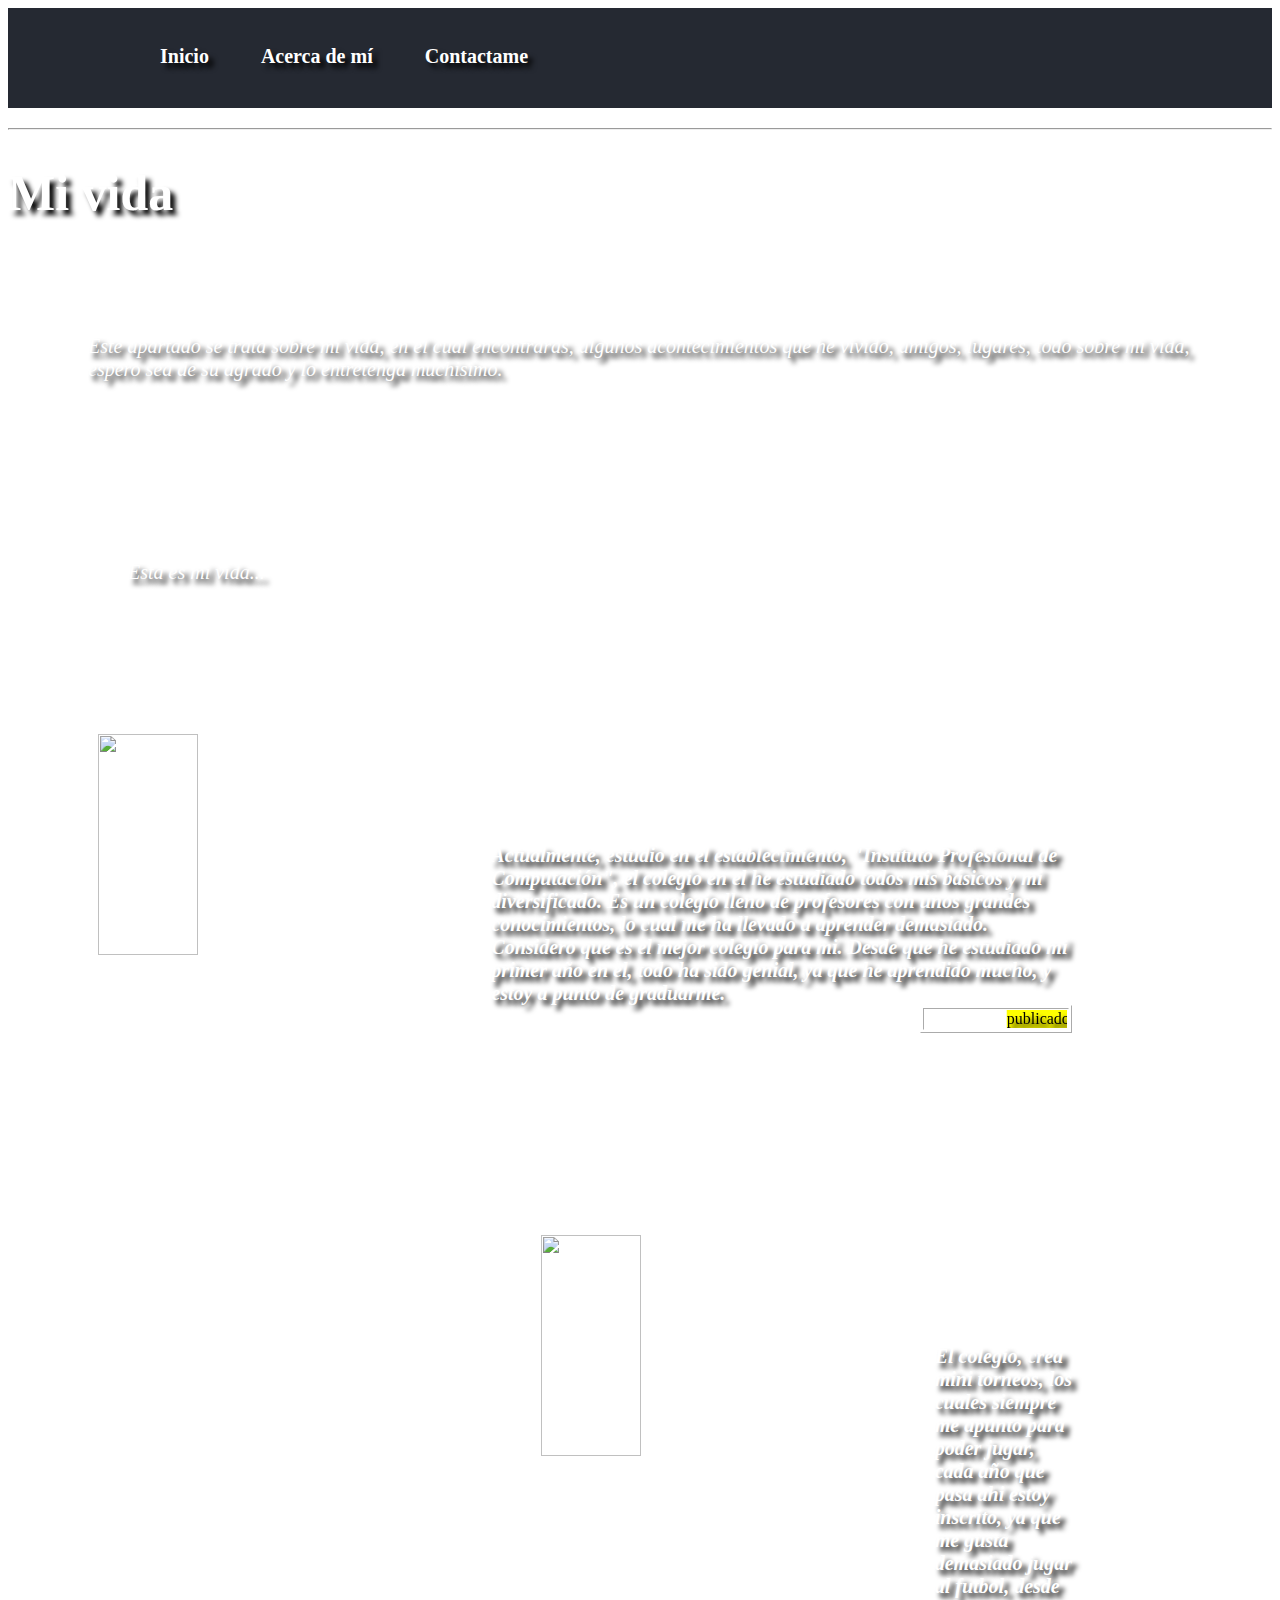
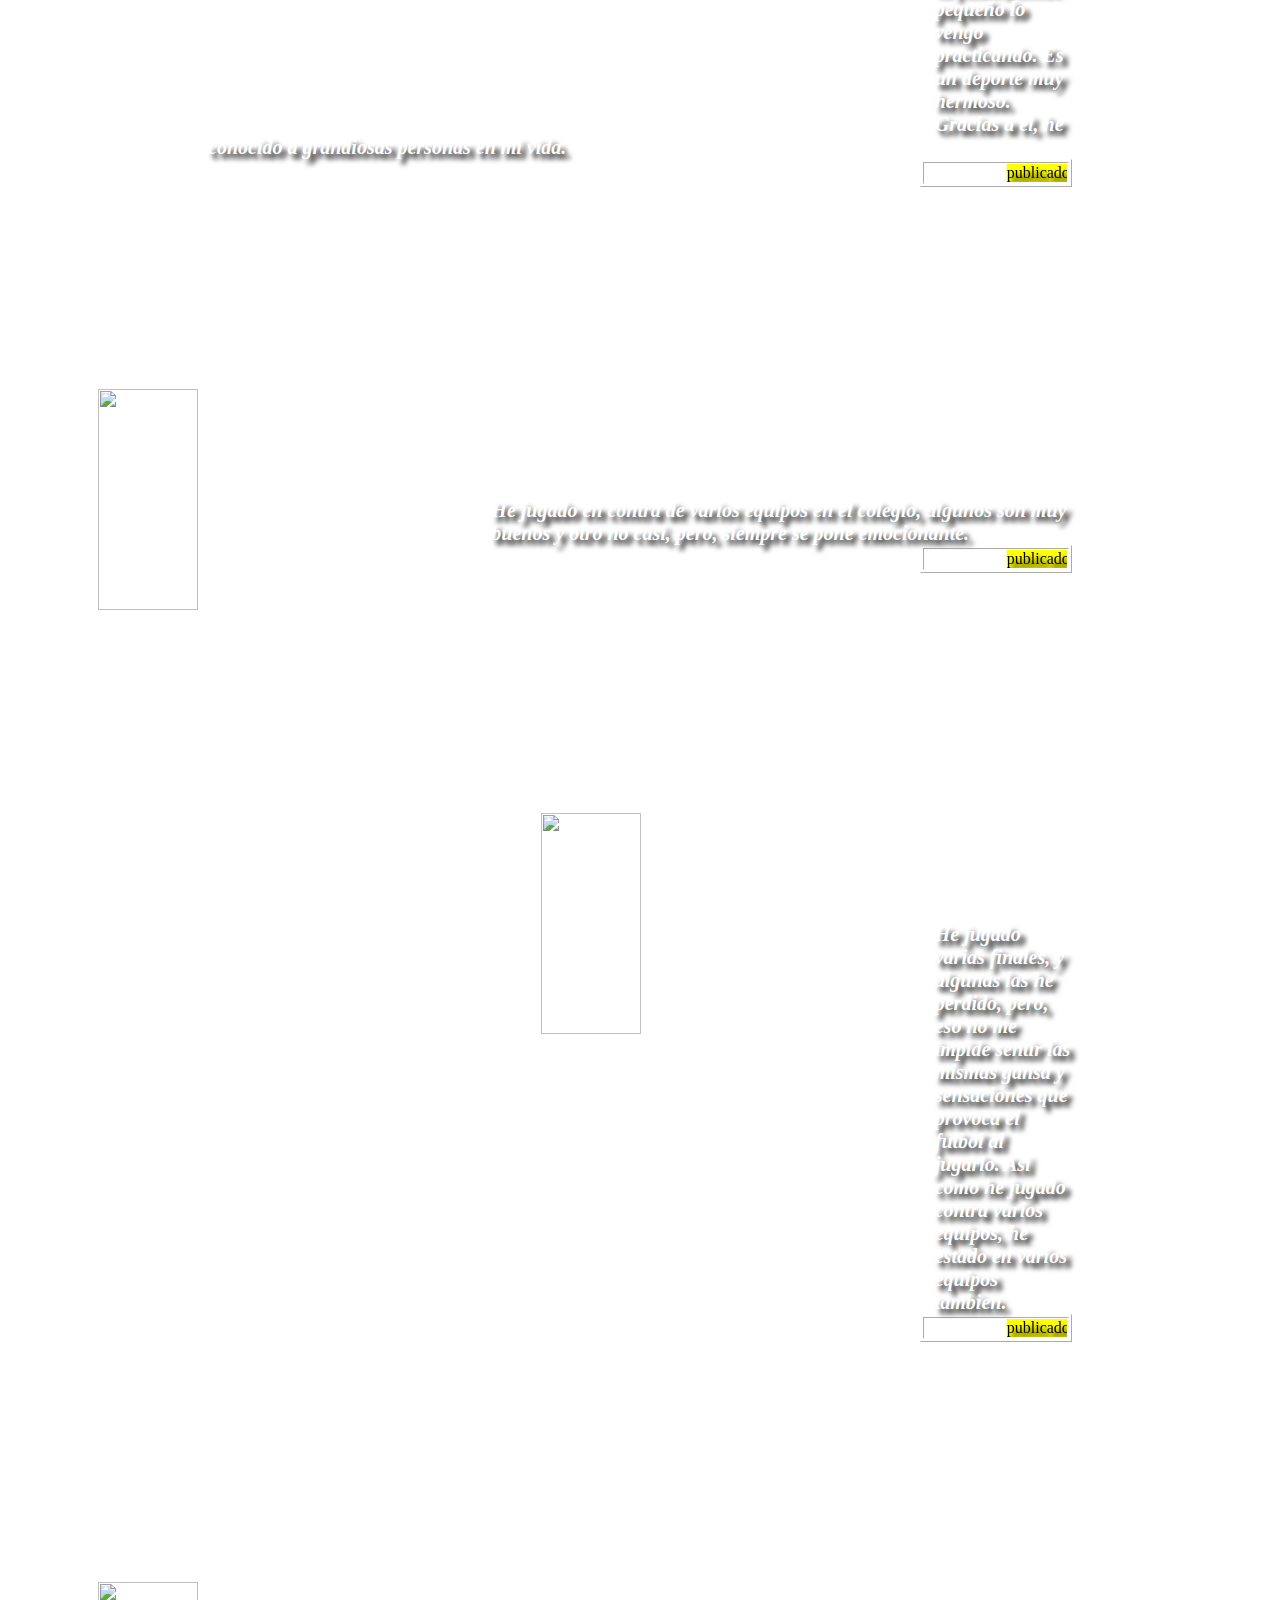
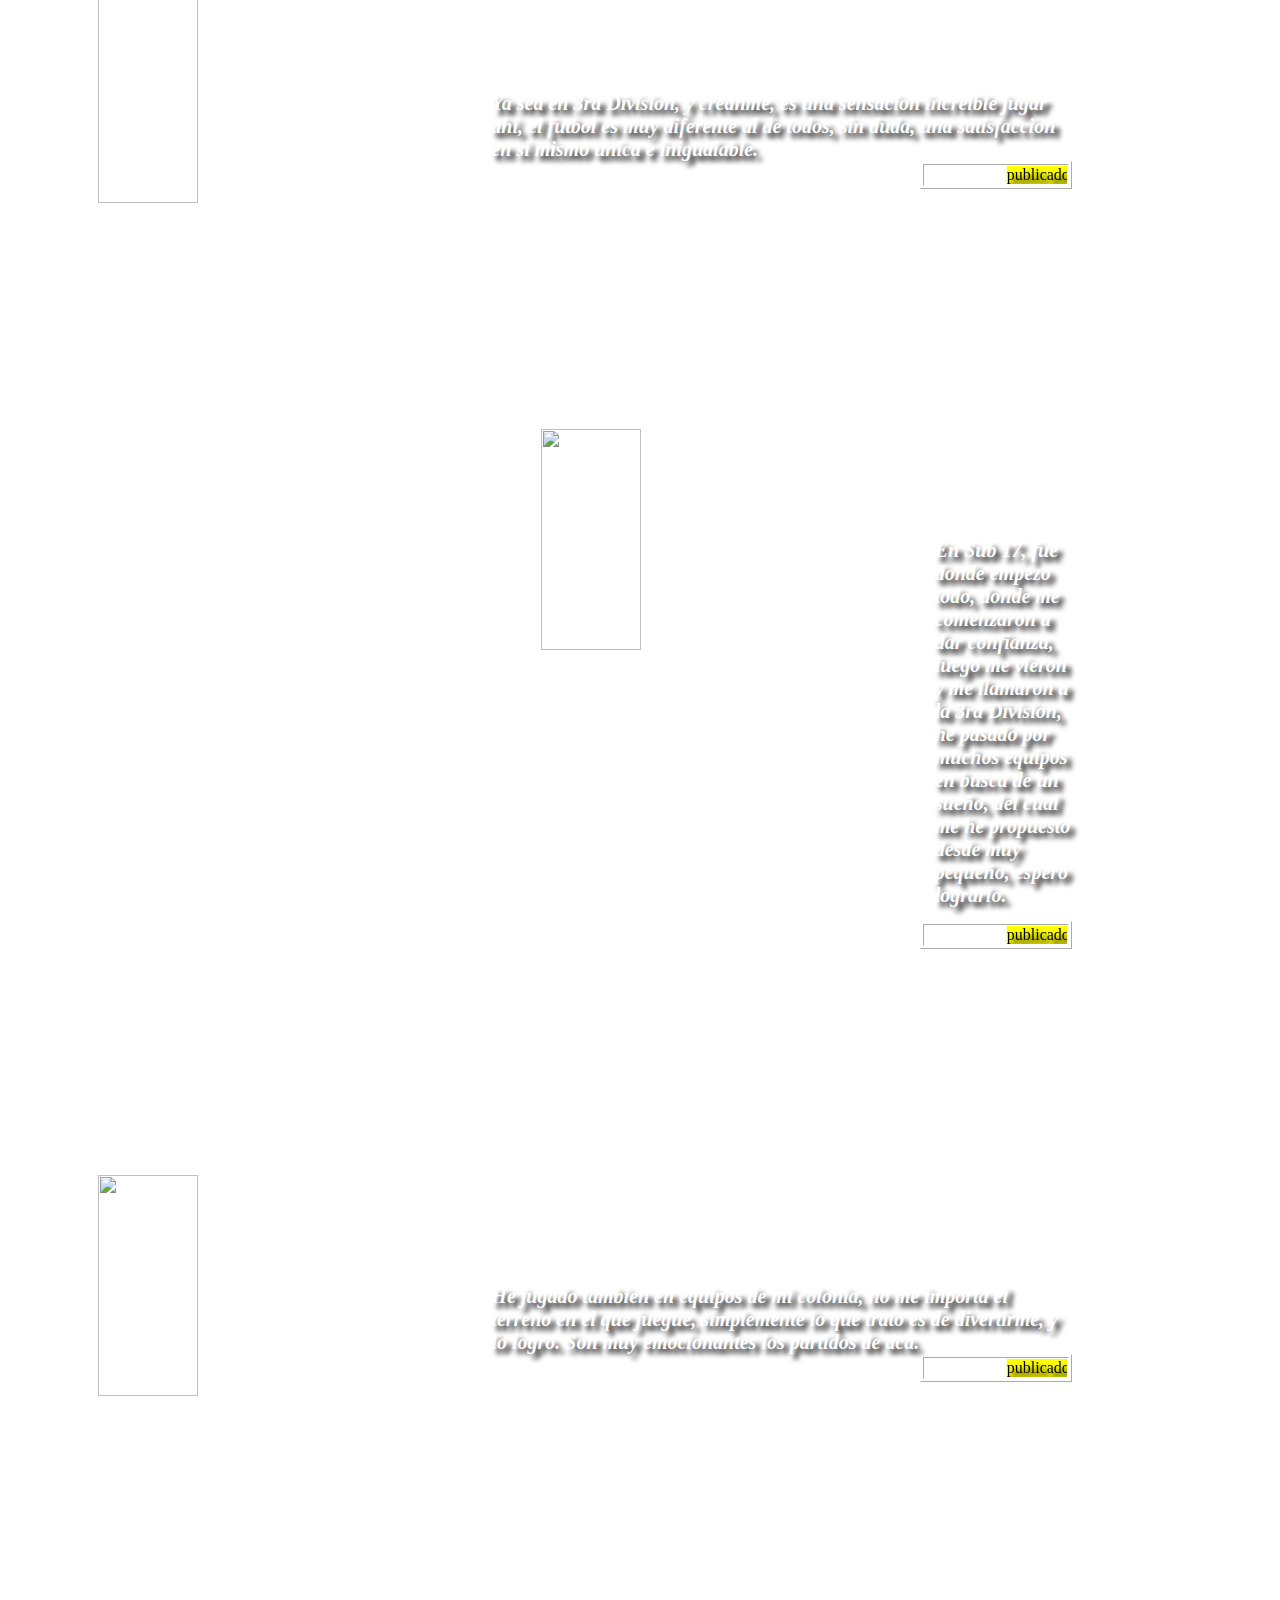
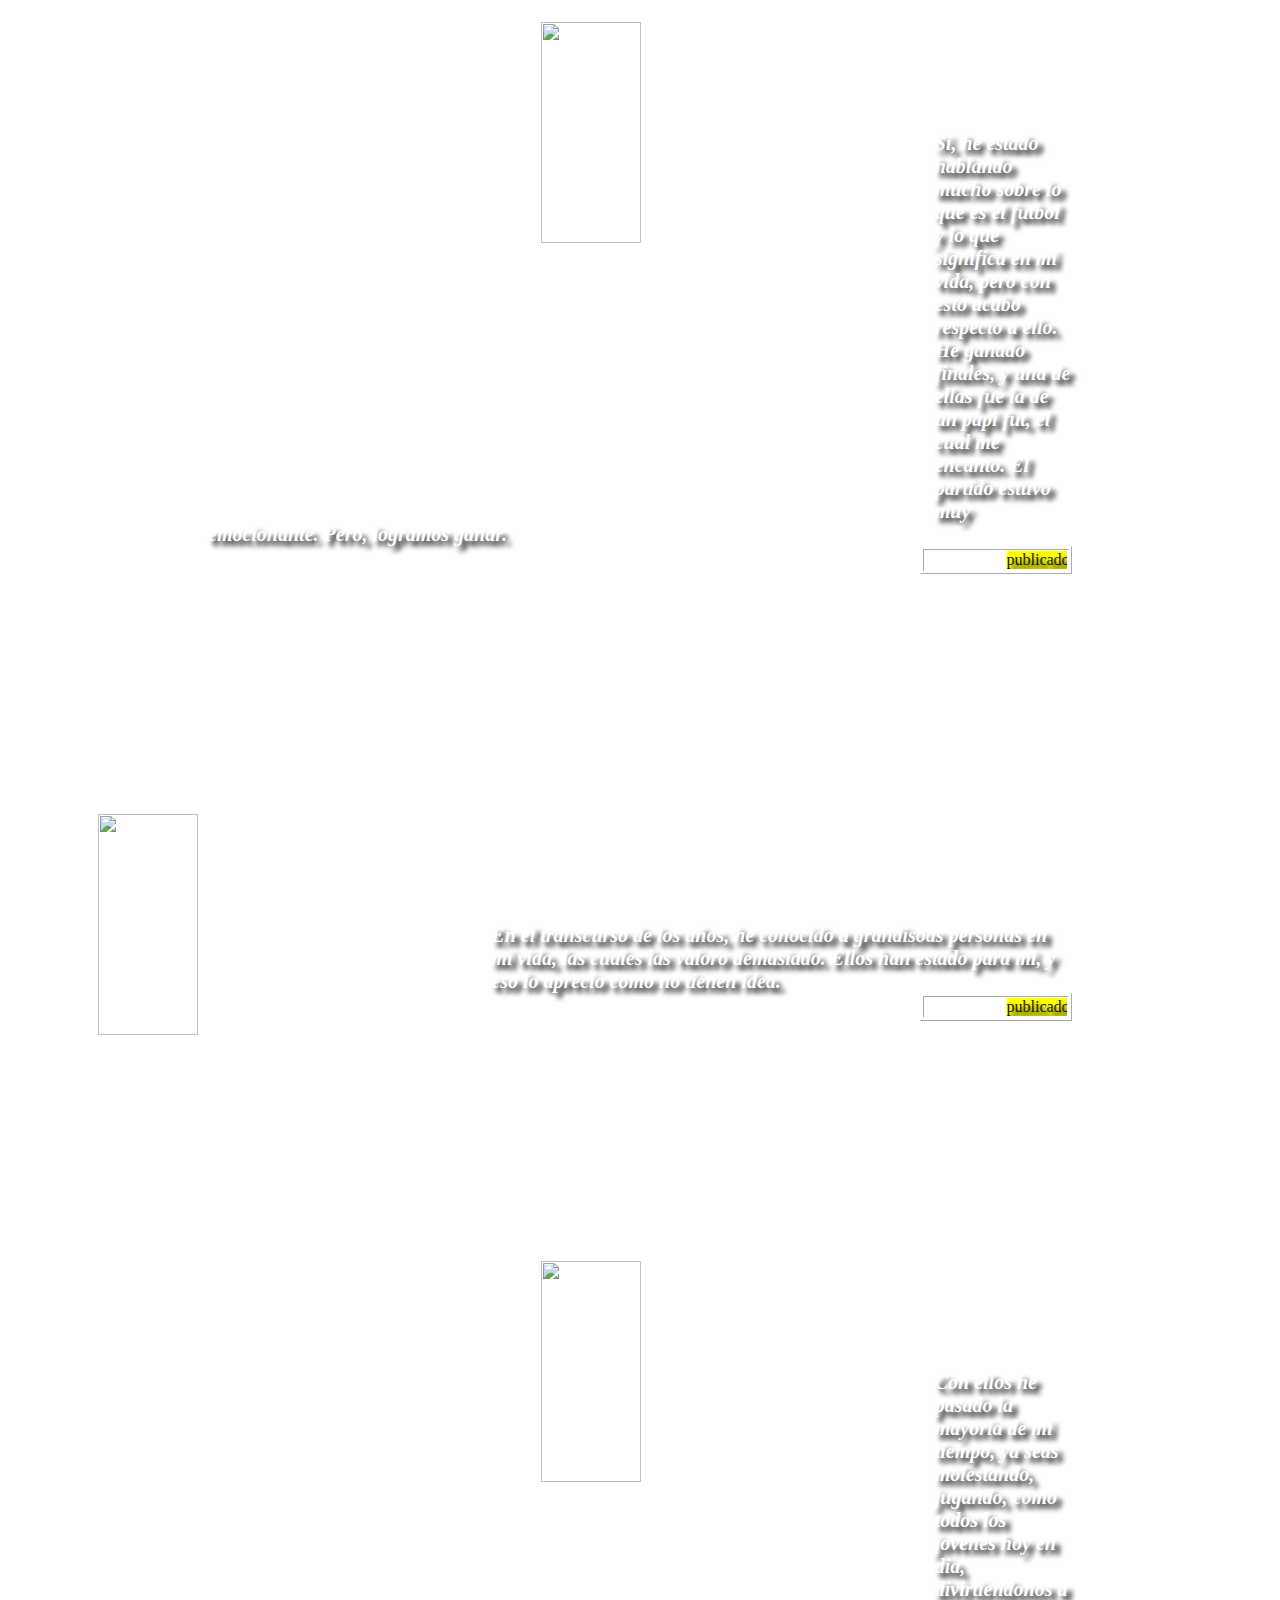
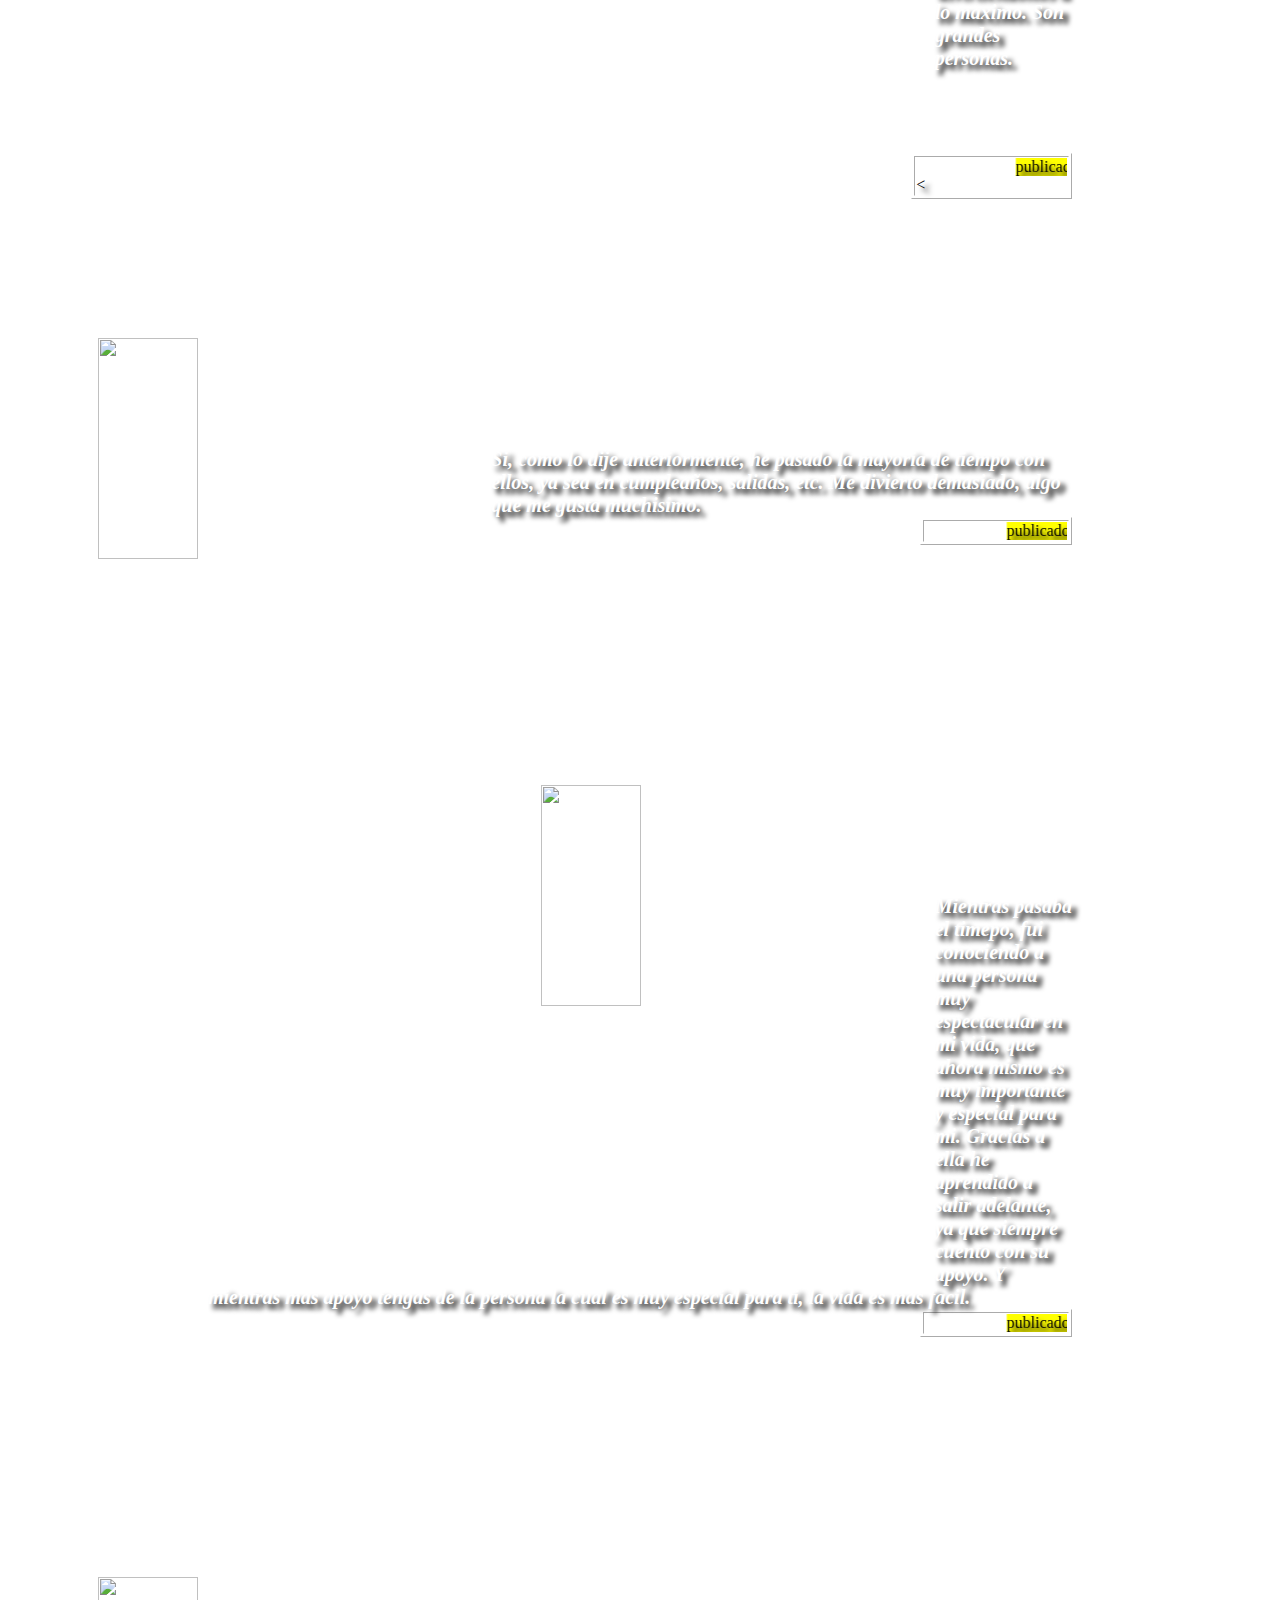
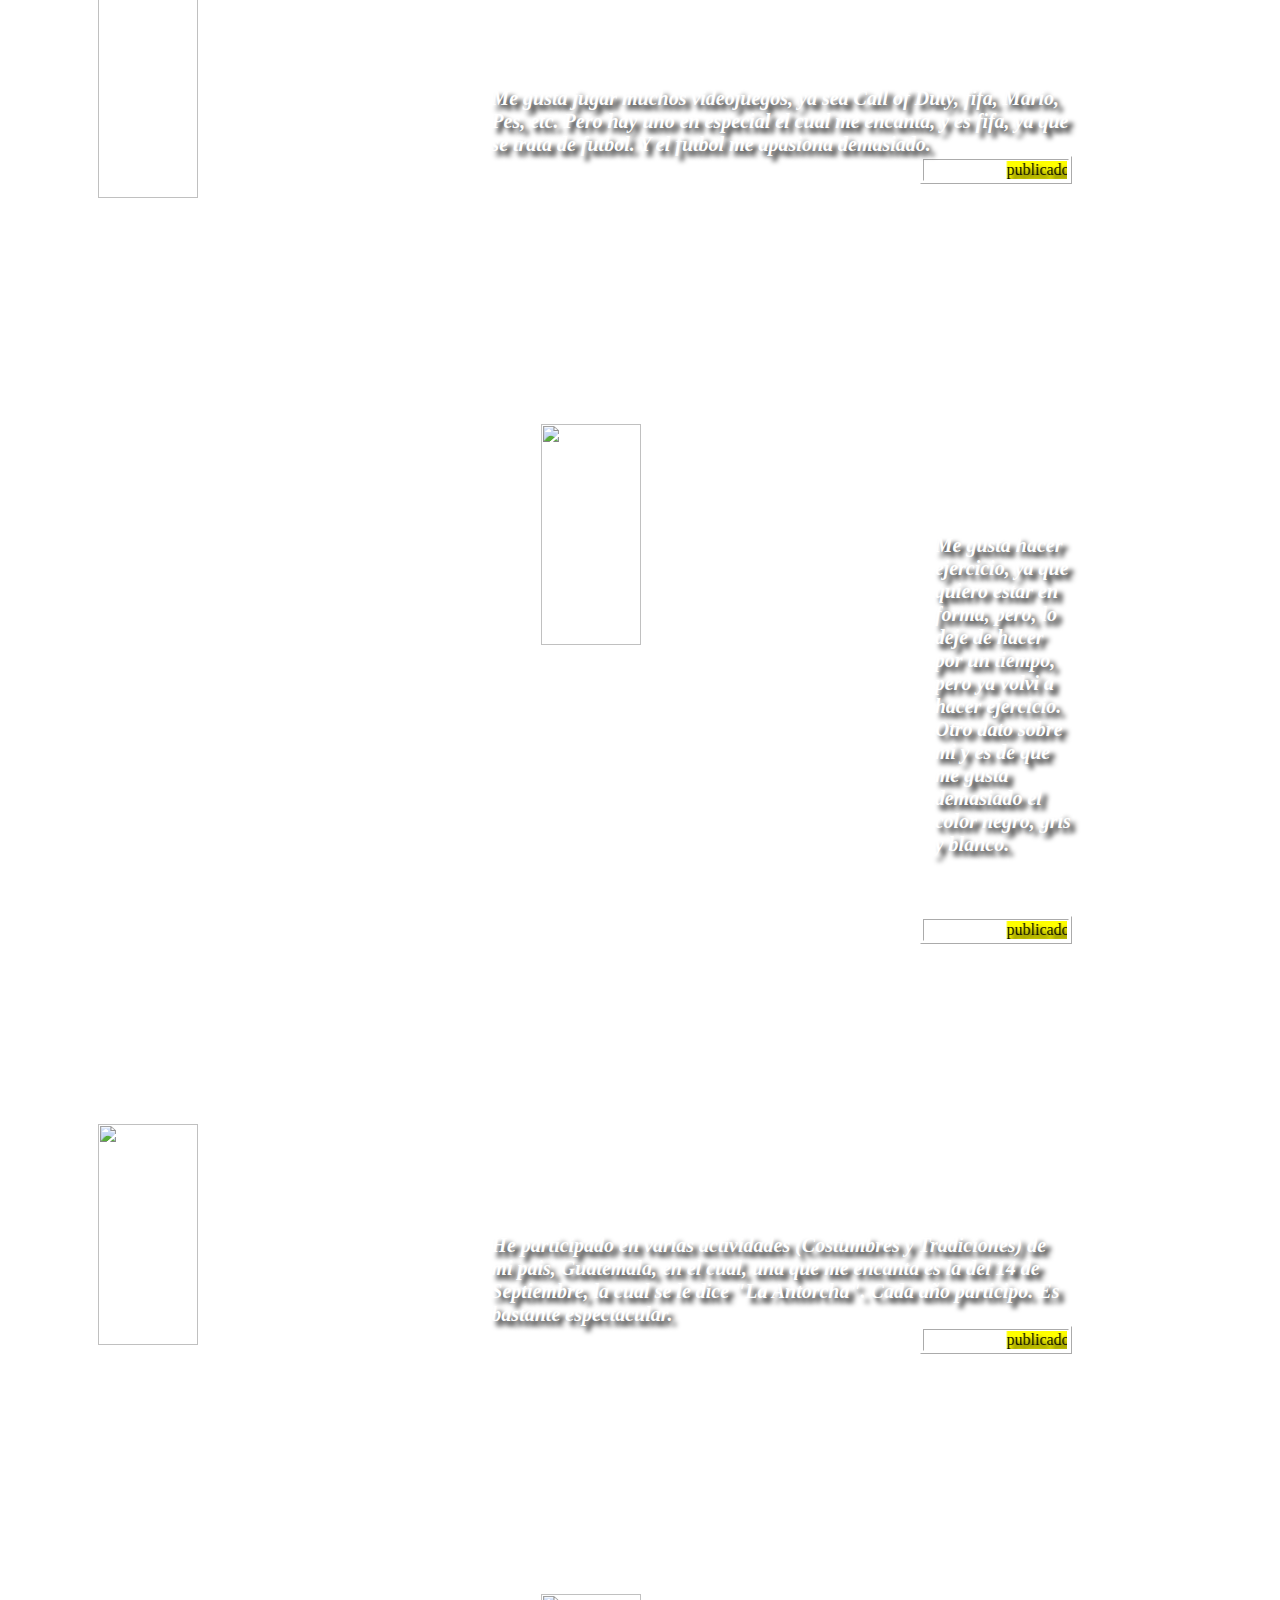
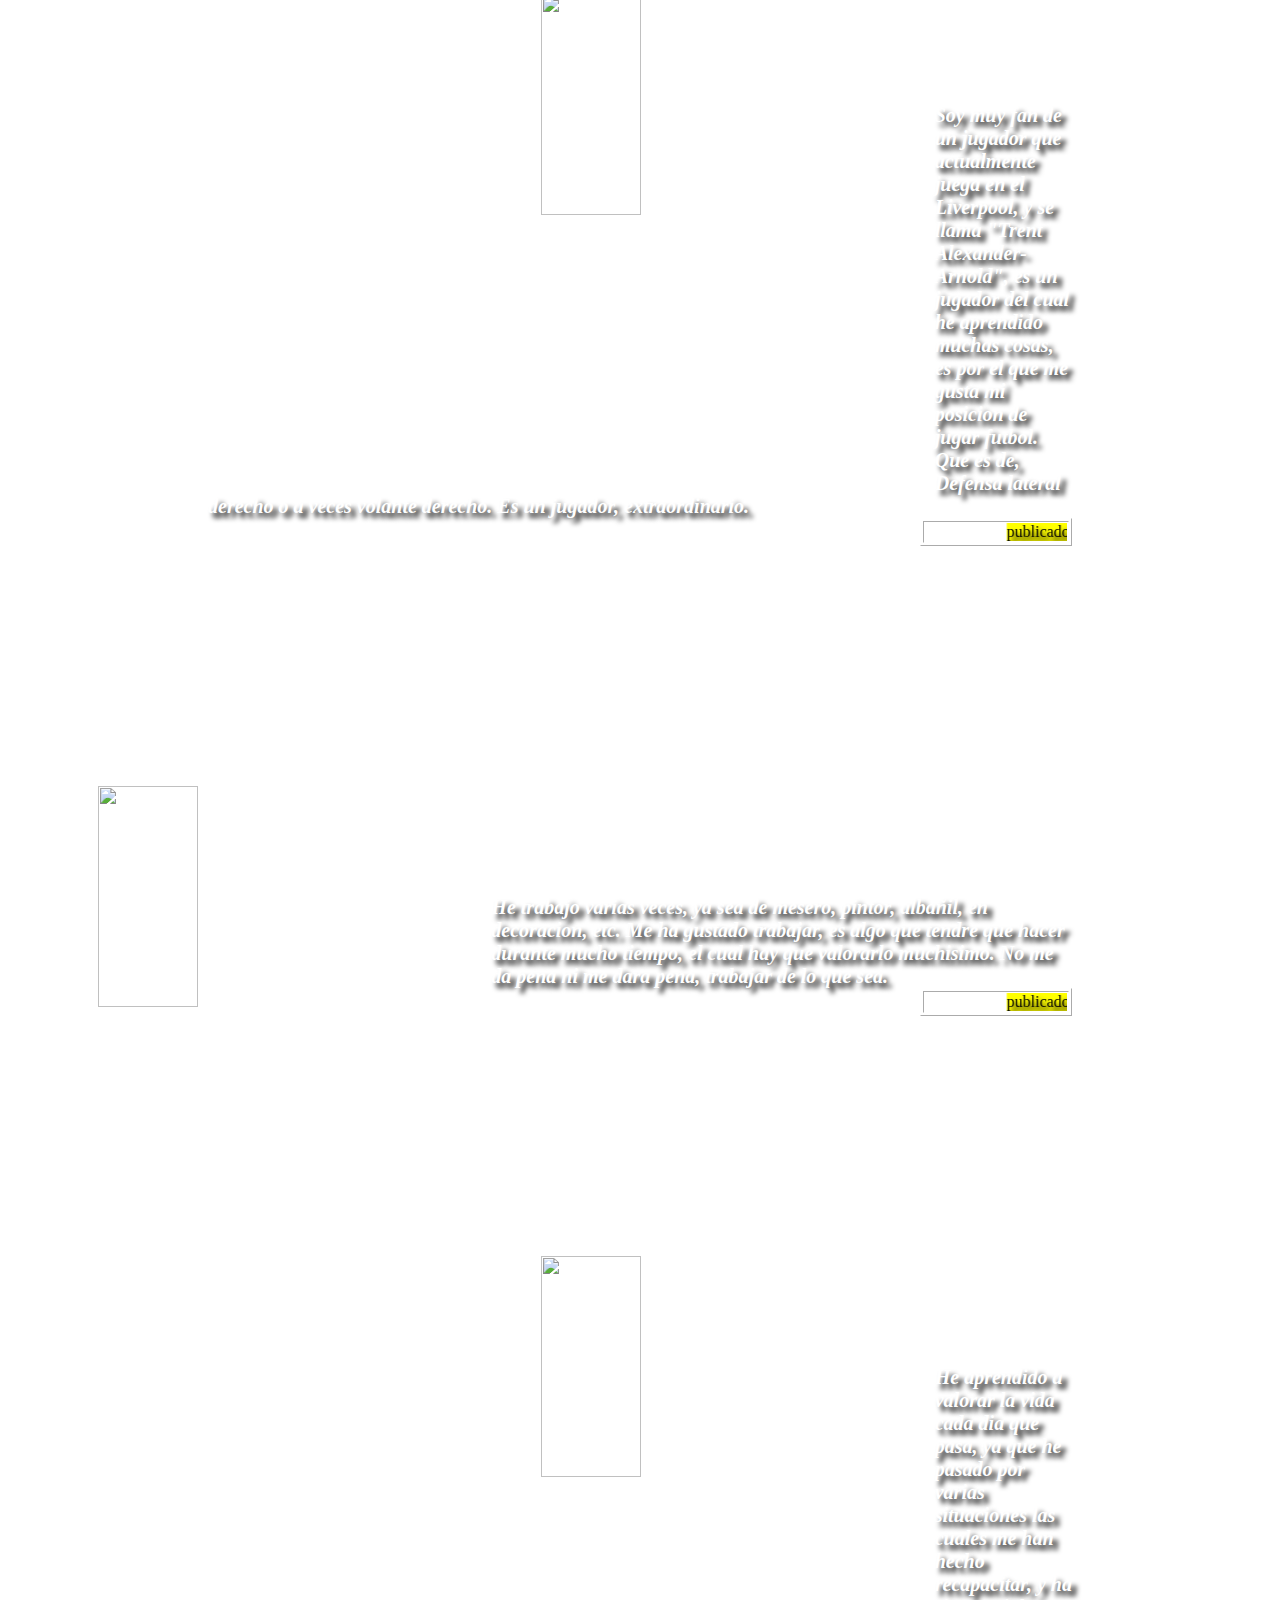
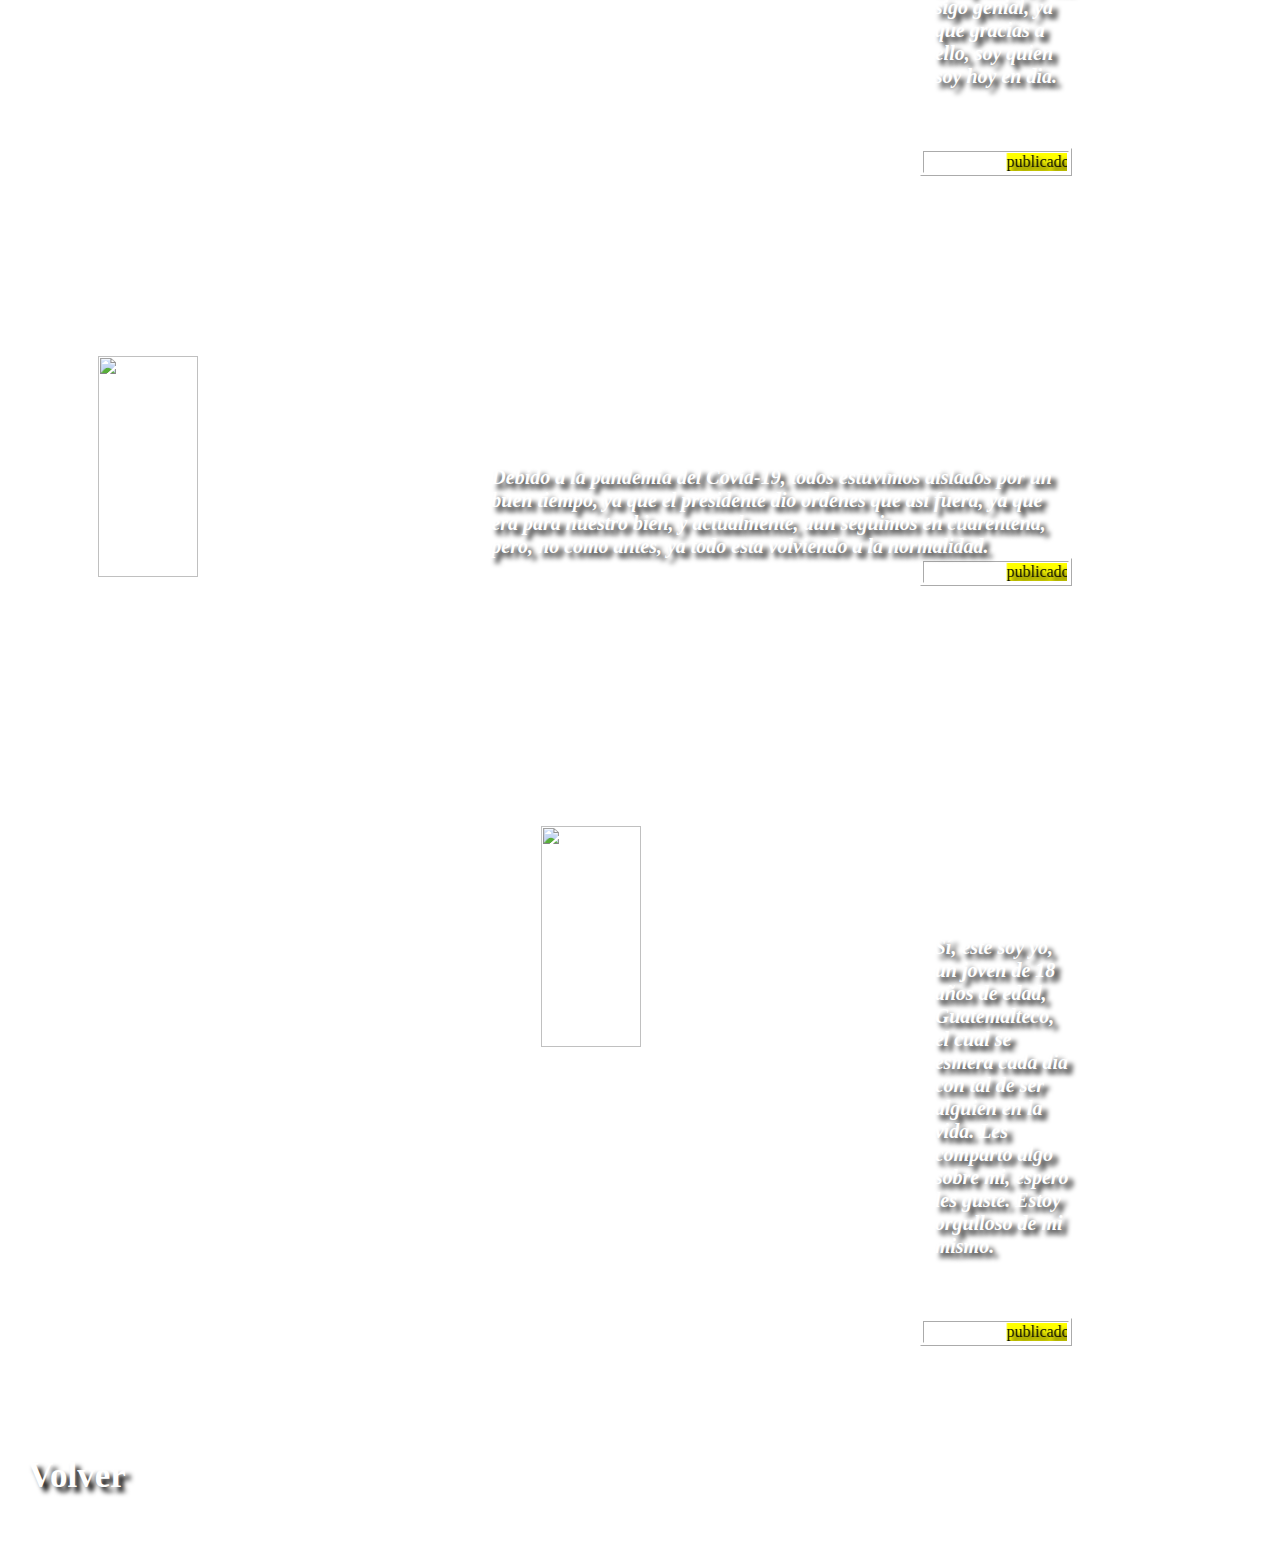
==== aboutme.html @ 27f3014b "Tarea" ====
<html>
	<head>
		<title>Acerca de mi</title>
<link rel="stylesheet"
		  type="text/css"
		  href="bootstrap.css"
	      />
		
	</head>
	<body>
		<header>
		<div class="wrapper">
			<nav>
		<a 
		href="index.html">
			Inicio
		</a>
		 &nbsp;
		<a 
		href="aboutme.html">
			Acerca de mí 
		</a>
		&nbsp;
		<a 
		href="contact.html">
			Contactame
		</a></nav></div></header>

		<hr></hr>
		<div id="vida">

		<h1>Mi vida</h1></div>
		<p>
			Este apartado se trata sobre mi vida, en el cual encontraras, algunos acontecimientos que he vivido, amigos, lugares, todo sobre mi vida, espero sea de su agrado y lo entretenga muchisimo. 
		</p>
		 <figure> 
		 	<p> Esta es mi vida...</p>
		 	<div class="marcoFoto">
		  <img 
		     src="imagenes/colegio.jpg" 
		  /></div>
		 </a>
		<h3><figcaption><font color="white">Actualmente, estudio en el establecimiento, "Instituto Profesional de Computación", el colegio en el he estudiado todos mis básicos y mi diversificado. Es un colegio lleno de profesores con unos grandes conocimientos, lo cual me ha llevado a aprender demasiado. Considero que es el mejor colegio para mi. Desde que he estudiado mi primer año en el, todo ha sido genial, ya que he aprendido mucho, y estoy a punto de graduarme. </font></figcaption><TABLE BORDER=1>
<TR><TD><MARQUEE><mark><time datetime="2020-09-01" pubdate>publicado 01-09-2020</time></mark></MARQUEE></TD></TR></TABLE></h3></figure>
			 <figure> 
			 	<div class="marcoFoto">
			 	<img
		     src="imagenes/equipo.jpg" />
		 </a></div>
		<h3><figcaption><font color="white">El colegio, crea mini torneos, los cuales siempre me apunto para poder jugar, cada año que pasa ahi estoy inscrito, ya que me gusta demasiado jugar al futbol, desde pequeño lo vengo practicando. Es un deporte muy hermoso. Gracias a el, he conocido a grandiosas personas en mi vida. </font></figcaption><TABLE BORDER=1>
<TR><TD><MARQUEE><mark><time datetime="2020-09-01" pubdate>publicado 01-09-2020</time></mark></MARQUEE></TD></TR></TABLE></h3></figure>
		<figure> 
			<div class="marcoFoto">
		  <img 
		     src="imagenes/jugar.jpg" 
		  /></div>
		 </a>
		<h3><figcaption><font color="white">He jugado en contra de varios equipos en el colegio, algunos son muy buenos y otro no casi, pero, siempre se pone emocionante. </font></figcaption><TABLE BORDER=1>
<TR><TD><MARQUEE><mark><time datetime="2020-09-01" pubdate>publicado 01-09-2020</time></mark></MARQUEE></TD></TR></TABLE></h3></figure><br>
		<figure> 
			<div class="marcoFoto">
		  <img 
		     src="imagenes/final.jpg" />
		 </a></div>
		<h3><figcaption><font color="white">He jugado varias finales, y algunas las he perdido, pero, eso no me impide sentir las mismas gansa y sensaciones que provoca el futbol al jugarlo. Asi como he jugado contra varios equipos, he estado en varios equipos tambien.  </font></figcaption><TABLE BORDER=1>
<TR><TD><MARQUEE><mark><time datetime="2020-09-01" pubdate>publicado 01-09-2020</time></mark></MARQUEE></TD></TR></TABLE></h3></figure><br>
		<figure> 
			<div class="marcoFoto">
		  <img 
		     src="imagenes/tercera.jpg" />
		 </a></div>
		<h3><figcaption><font color="white">Ya sea en 3ra Division, y creanme, es una sensacion increible jugar ahi, el futbol es muy diferente al de todos, sin duda, una satisfaccion en si mismo unica e inigualable.  </font></figcaption><TABLE BORDER=1>
<TR><TD><MARQUEE><mark><time datetime="2020-09-01" pubdate>publicado 01-09-2020</time></mark></MARQUEE></TD></TR></TABLE></h3></figure><br>
		<figure> 
			<div class="marcoFoto">
		  <img 
		     src="imagenes/sub17.jpg" />
		 </a></div>
		<h3><figcaption><font color="white">En Sub 17, fue donde empezo todo, donde me comenzaron a dar confianza, luego me vieron y me llamaron a la 3ra Division, he pasado por muchos equipos en busca de un sueño, del cual me he propuesto desde muy pequeño, espero lograrlo.  </font></figcaption><TABLE BORDER=1>
<TR><TD><MARQUEE><mark><time datetime="2020-09-01" pubdate>publicado 01-09-2020</time></mark></MARQUEE></TD></TR></TABLE></h3></figure><br>
		<figure> 
			<div class="marcoFoto">
		  <img 
		     src="imagenes/colonia.jpg" />
		 </a></div>
		<h3><figcaption><font color="white">He jugado tambien en equipos de mi colonia, no me importa el terreno en el que juegue, simplemente lo que trato es de divertirme, y lo logro. Son muy emocionantes los partidos de aca. </font></figcaption><TABLE BORDER=1>
<TR><TD><MARQUEE><mark><time datetime="2020-09-01" pubdate>publicado 01-09-2020</time></mark></MARQUEE></TD></TR></TABLE></h3></figure><br>
		<figure> 
			<div class="marcoFoto">
		  <img 
		     src="imagenes/ganador.jpg" />
		 </a></div>
		<h3><figcaption><font color="white">Si, he estado hablando mucho sobre lo que es el futbol y lo que significa en mi vida, pero con esto acabo respecto a ello. He ganado finales, y una de ellas fue la de un papi fut, el cual me encanto. El partido estuvo muy emocionante. Pero, logramos ganar.  </font></figcaption><TABLE BORDER=1>
<TR><TD><MARQUEE><mark><time datetime="2020-09-01" pubdate>publicado 01-09-2020</time></mark></MARQUEE></TD></TR></TABLE></h3></figure><br>
		<figure> 
			<div class="marcoFoto">
		  <img 
		     src="imagenes/amigos1.jpg" />
		 </a></div>
		<h3><figcaption><font color="white">En el transcurso de los años, he conocido a grandisoas personas en mi vida, las cuales las valoro demasiado. Ellos han estado para mi, y eso lo aprecio como no tienen idea.  </font></figcaption><TABLE BORDER=1>
<TR><TD>
<MARQUEE><mark><time datetime="2020-09-01" pubdate>publicado 01-09-2020</time></mark></MARQUEE></TD></TR></TABLE></h3></figure><br>
		<figure> 
			<div class="marcoFoto">
		  <img 
		     src="imagenes/grupo.jpg" />
		 </a></div>
		<h3><figcaption><font color="white">Con ellos he pasado la mayoria de mi tiempo, ya seas molestando, jugando, como todos los jovenes hoy en dia, divirtiendonos a lo maximo. Son grandes personas.   </font></figcaption><TABLE BORDER=1>
<TR><TD>
<MARQUEE><mark><time datetime="2020-09-01" pubdate>publicado 01-09-2020</time></mark></MARQUEE><</TD></TR></TABLE></h3></figure><br>
		<figure> 
			<div class="marcoFoto">
		  <img 
		     src="imagenes/cumple.jpg" />
		 </a></div>
		<h3><figcaption><font color="white">Si, como lo dije anteriormente, he pasado la mayoria de tiempo con ellos, ya sea en cumpleaños, salidas, etc. Me divierto demasiado, algo que me gusta muchisimo.   </font></figcaption><TABLE BORDER=1>
<TR><TD>
<MARQUEE><mark><time datetime="2020-09-01" pubdate>publicado 01-09-2020</time></mark></MARQUEE></TD></TR></TABLE></h3></figure><br>
		<figure> 
			<div class="marcoFoto">
		  <img 
		     src="imagenes/especial.jpg" />
		 </a></div>
		<h3><figcaption><font color="white">Mientras pasaba el timepo, fui conociendo a una persona muy espectacular en mi vida, que ahora mismo es muy importante y especial para mi. Gracias a ella he aprendido a salir adelante, ya que siempre cuento con su apoyo. Y mientras mas apoyo tengas de la persona la cual es muy especial para ti, la vida es mas facil.   </font></figcaption><TABLE BORDER=1>
<TR><TD>
<MARQUEE><mark><time datetime="2020-09-01" pubdate>publicado 01-09-2020</time></mark></MARQUEE></TD></TR></TABLE></h3></figure><br>
		<figure> 
			<div class="marcoFoto">
		  <img 
		     src="imagenes/fifa.jpg" />
		 </a></div>
		<h3><figcaption><font color="white">Me gusta jugar muchos videojuegos, ya sea Call of Duty, fifa, Mario, Pes, etc. Pero hay uno en especial el cual me encanta, y es fifa, ya que se trata de futbol. Y el futbol me apasiona demasiado.  </font></figcaption><TABLE BORDER=1>
<TR><TD>
<MARQUEE><mark><time datetime="2020-09-01" pubdate>publicado 01-09-2020</time></mark></MARQUEE></TD></TR></TABLE></h3></figure><br>
		<figure> 
			<div class="marcoFoto">
		  <img 
		     src="imagenes/ejercicio.jpg" />
		 </a></div>
		<h3><figcaption><font color="white">Me gusta hacer ejercicio, ya que quiero estar en forma, pero, lo deje de hacer por un tiempo, pero ya volvi a hacer ejercicio. Otro dato sobre mi y es de que me gusta demasiado el color negro, gris y blanco.  </font></figcaption><TABLE BORDER=1>
<TR><TD>
<MARQUEE><mark><time datetime="2020-09-01" pubdate>publicado 01-09-2020</time></mark></MARQUEE></TD></TR></TABLE></h3></figure><br>
	<figure> 
		<div class="marcoFoto">
		  <img 
		     src="imagenes/antorcha.jpg" />
		 </a></div>
		<h3><figcaption><font color="white">He participado en varias actividades (Costumbres y Tradiciones) de mi pais, Guatemala, en el cual, una que me encanta es la del 14 de Septiembre, la cual se le dice "La Antorcha". Cada año participo. Es bastante espectacular.  </font></figcaption><TABLE BORDER=1>
<TR><TD>
<MARQUEE><mark><time datetime="2020-09-01" pubdate>publicado 01-09-2020</time></mark></MARQUEE></TD></TR></TABLE></h3></figure><br>
		<figure> 
			<div class="marcoFoto">
		  <img 
		     src="imagenes/idolo.jpg" />
		 </a></div>
		<h3><figcaption><font color="white">Soy muy fan de un jugador que actualmente juega en el Liverpool, y se llama "Trent Alexander-Arnold", es un jugador del cual he aprendido muchas cosas, es por el que me gusta mi posicion de jugar futbol. Que es de, Defensa lateral derecho o a veces volante derecho. Es un jugador, extraordinario.  </font></figcaption><TABLE BORDER=1>
<TR><TD>
<MARQUEE><mark><time datetime="2020-09-01" pubdate>publicado 01-09-2020</time></mark></MARQUEE></TD></TR></TABLE></h3></figure><br>
		<figure> 
			<div class="marcoFoto">
		  <img 
		     src="imagenes/trabajo.jpeg" />
		 </a></div>
		<h3><figcaption><font color="white">He trabajo varias veces, ya sea de mesero, pintor, albañil, en decoracion, etc. Me ha gustado trabajar, es algo que tendre que hacer durante mucho tiempo, el cual hay que valorarlo muchisimo. No me da pena ni me dara pena, trabajar de lo que sea.  </font></figcaption><TABLE BORDER=1>
<TR><TD>
<MARQUEE><mark><time datetime="2020-09-01" pubdate>publicado 01-09-2020</time></mark></MARQUEE></TD></TR></TABLE></h3></figure><br>
		<figure> 
			<div class="marcoFoto">
		  <img 
		     src="imagenes/siuu.jpg" />
		 </a></div>
		<h3><figcaption><font color="white">He aprendido a valorar la vida cada dia que pasa, ya que he pasado por varias situaciones las cuales me han hecho recapacitar, y ha sigo genial, ya que gracias a ello, soy quien soy hoy en dia.  </font></figcaption><TABLE BORDER=1>
<TR><TD>
<MARQUEE><mark><time datetime="2020-09-01" pubdate>publicado 01-09-2020</time></mark></MARQUEE></TD></TR></TABLE></h3></figure><br>
		<figure> 
			<div class="marcoFoto">
		  <img 
		     src="imagenes/Pandemia.jpg" />
		 </a></div>
		<h3><figcaption><font color="white">Debido a la pandemia del Covid-19, todos estuvimos aislados por un buen tiempo, ya que el presidente dio ordenes que asi fuera, ya que era para nuestro bien, y actualmente, aun seguimos en cuarentena, pero, no como antes, ya todo esta volviendo a la normalidad.  </font></figcaption><TABLE BORDER=1>
<TR><TD>
<MARQUEE><mark><time datetime="2020-09-01" pubdate>publicado 01-09-2020</time></mark></MARQUEE></TD></TR></TABLE></h3></figure><br>
		<figure> 
			<div class="marcoFoto">
		  <img 
		     src="imagenes/yo.jpg" />
		 </a></div>
		<h3><figcaption><font color="white">Sí, este soy yo, un joven de 18 años de edad, Guatemalteco, el cual se esmera cada dia con tal de ser alguien en la vida. Les comparto algo sobre mi, espero les guste. Estoy orgulloso de mi mismo.  </font></figcaption><TABLE BORDER=1>
<TR><TD>
<MARQUEE><mark><time datetime="2020-09-01" pubdate>publicado 01-09-2020</time></mark></MARQUEE></TD></TR></TABLE></h3></figure><br>
			<a 
		href="#vida" align="right">
			Volver 
	</div></a>
	<br><br><br>
	<footer align="right"><small ><font size="4" color="white" > Cesar Chinchilla Derechos Reservados &copy; 2020-2021</font> </small> 
		</footer>
	</body>
</html>
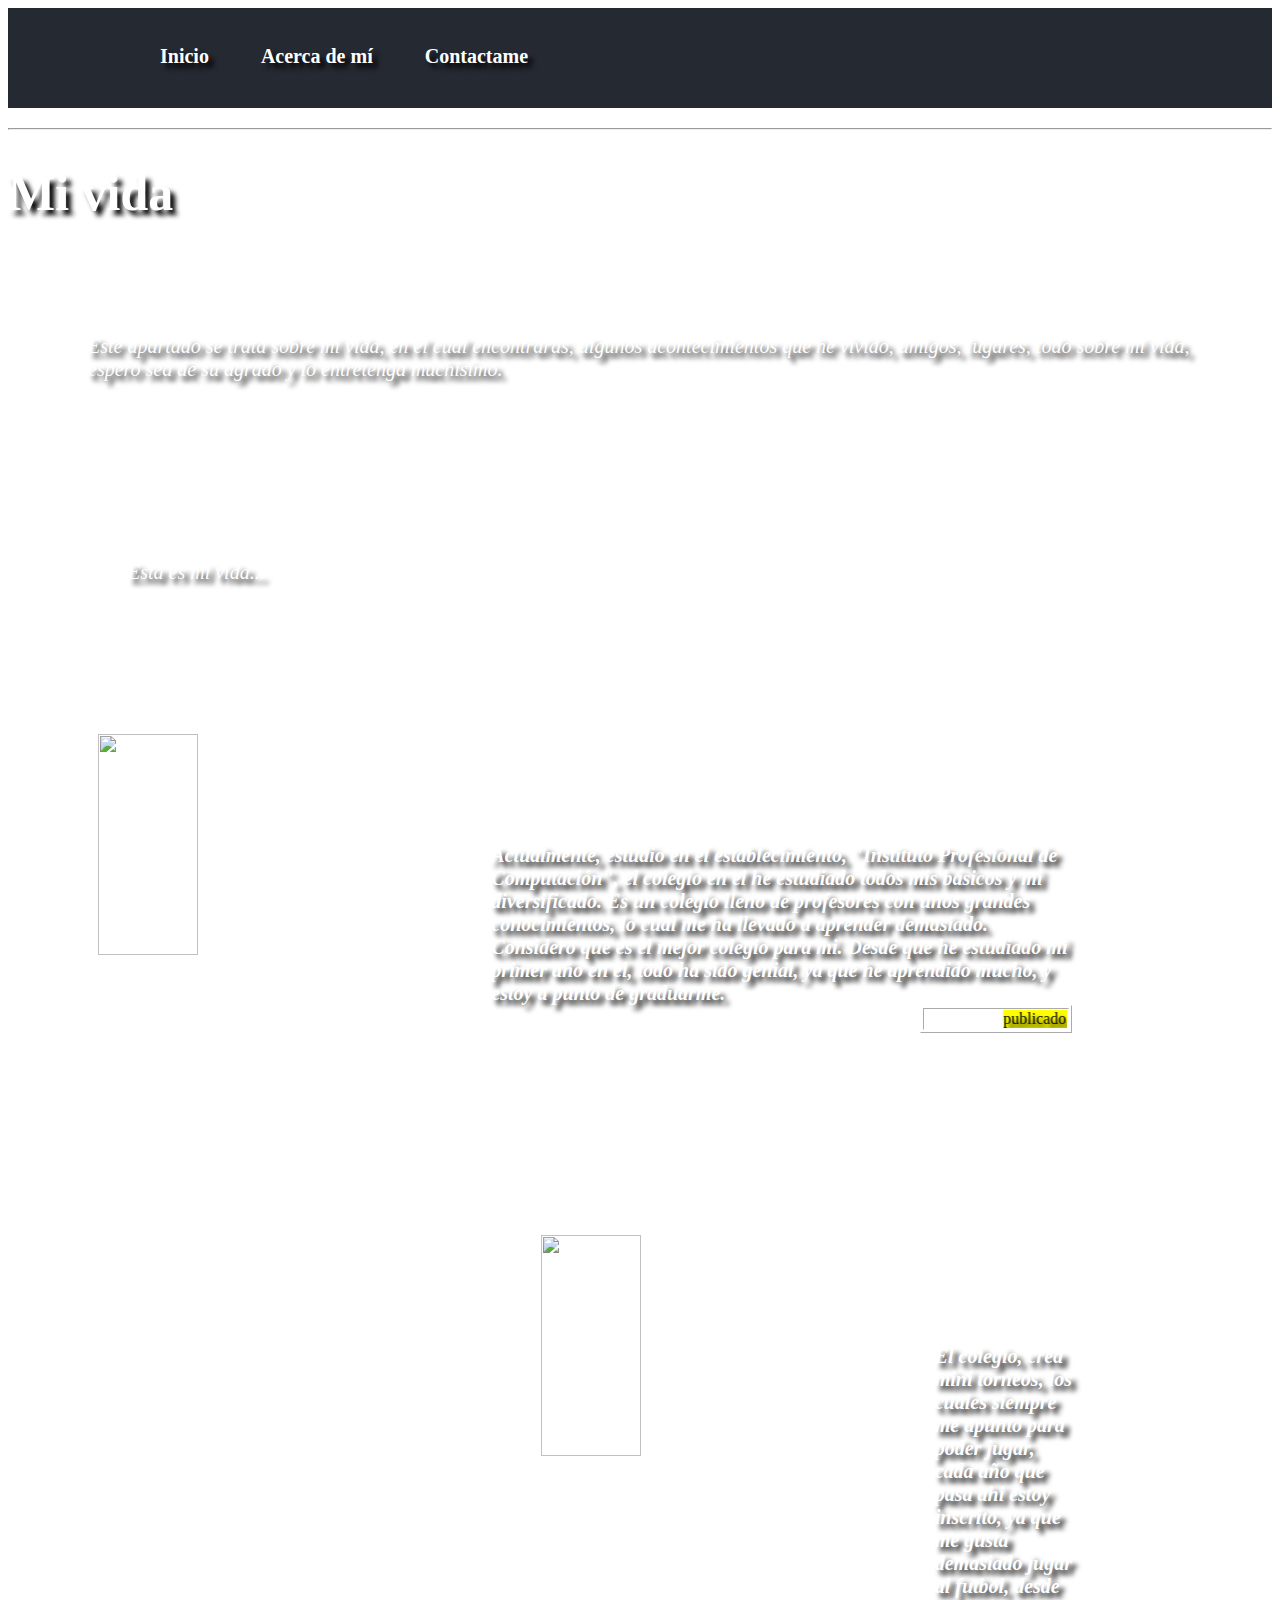
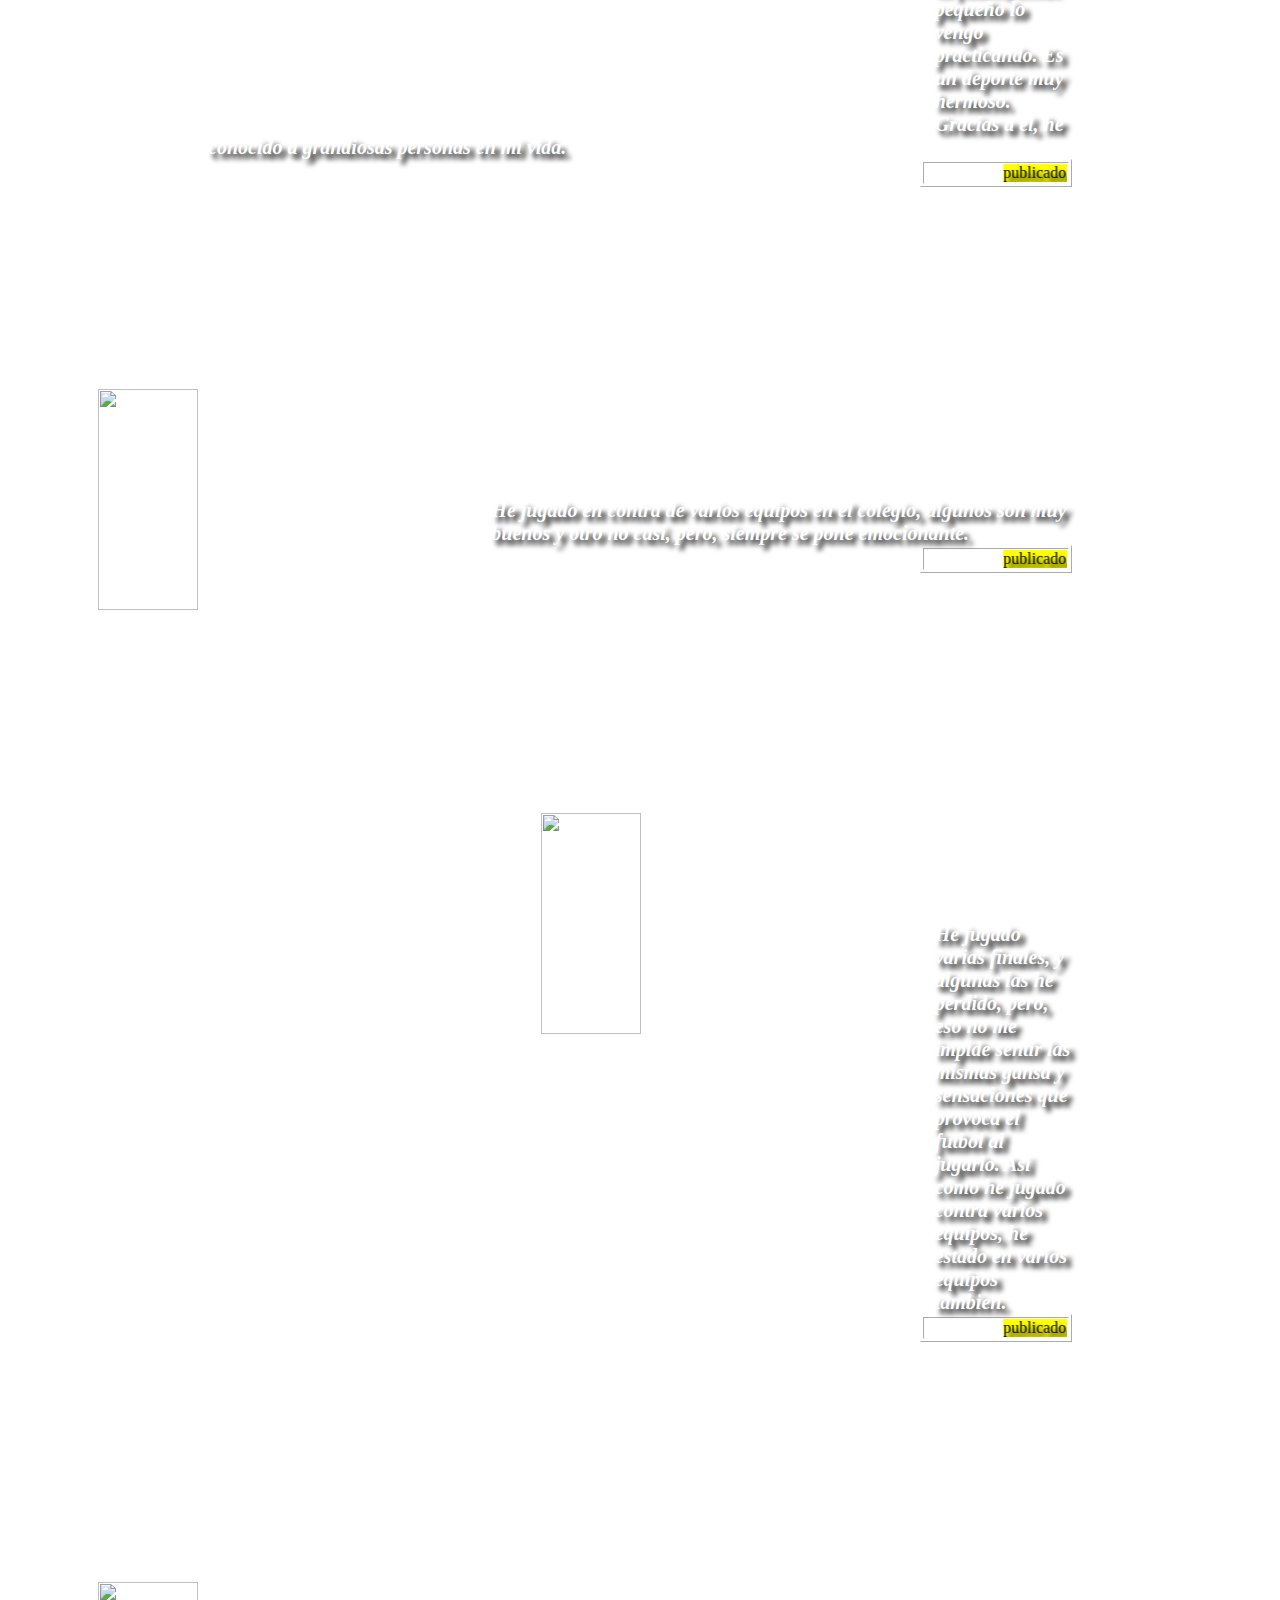
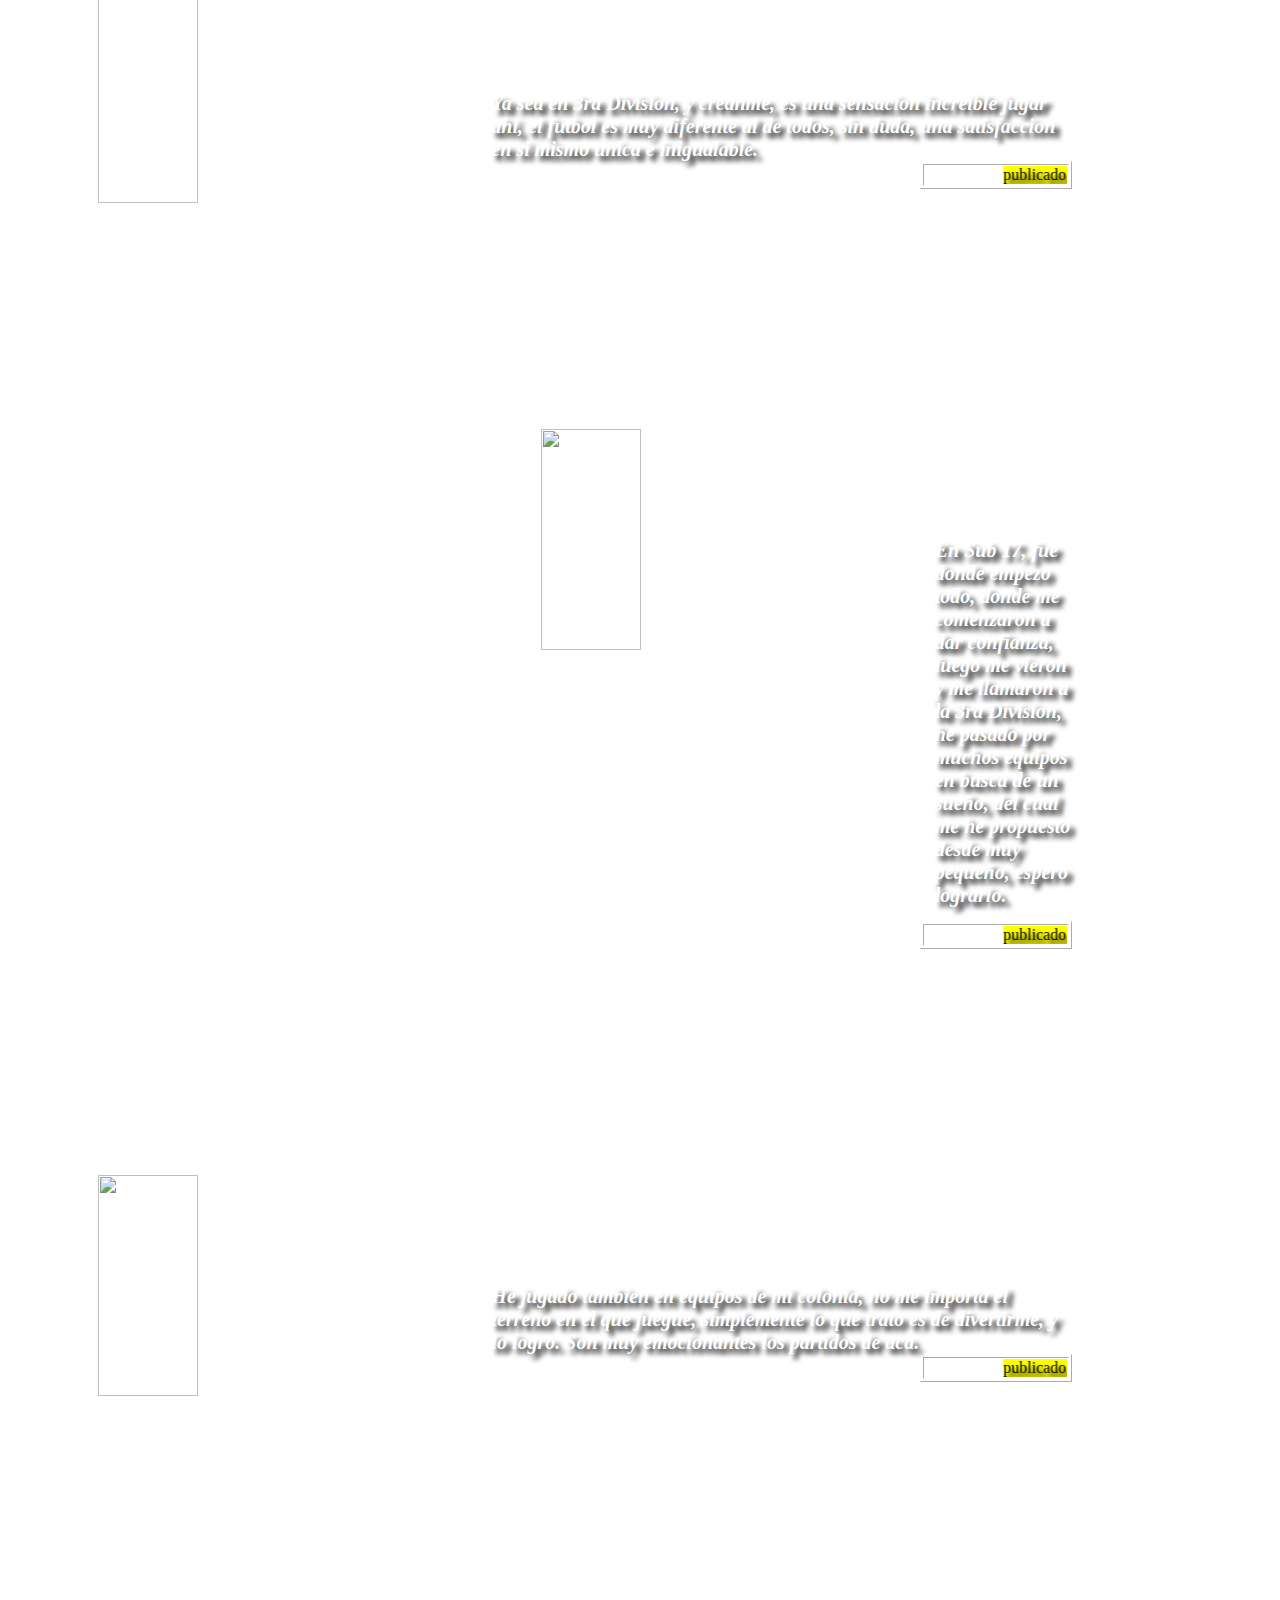
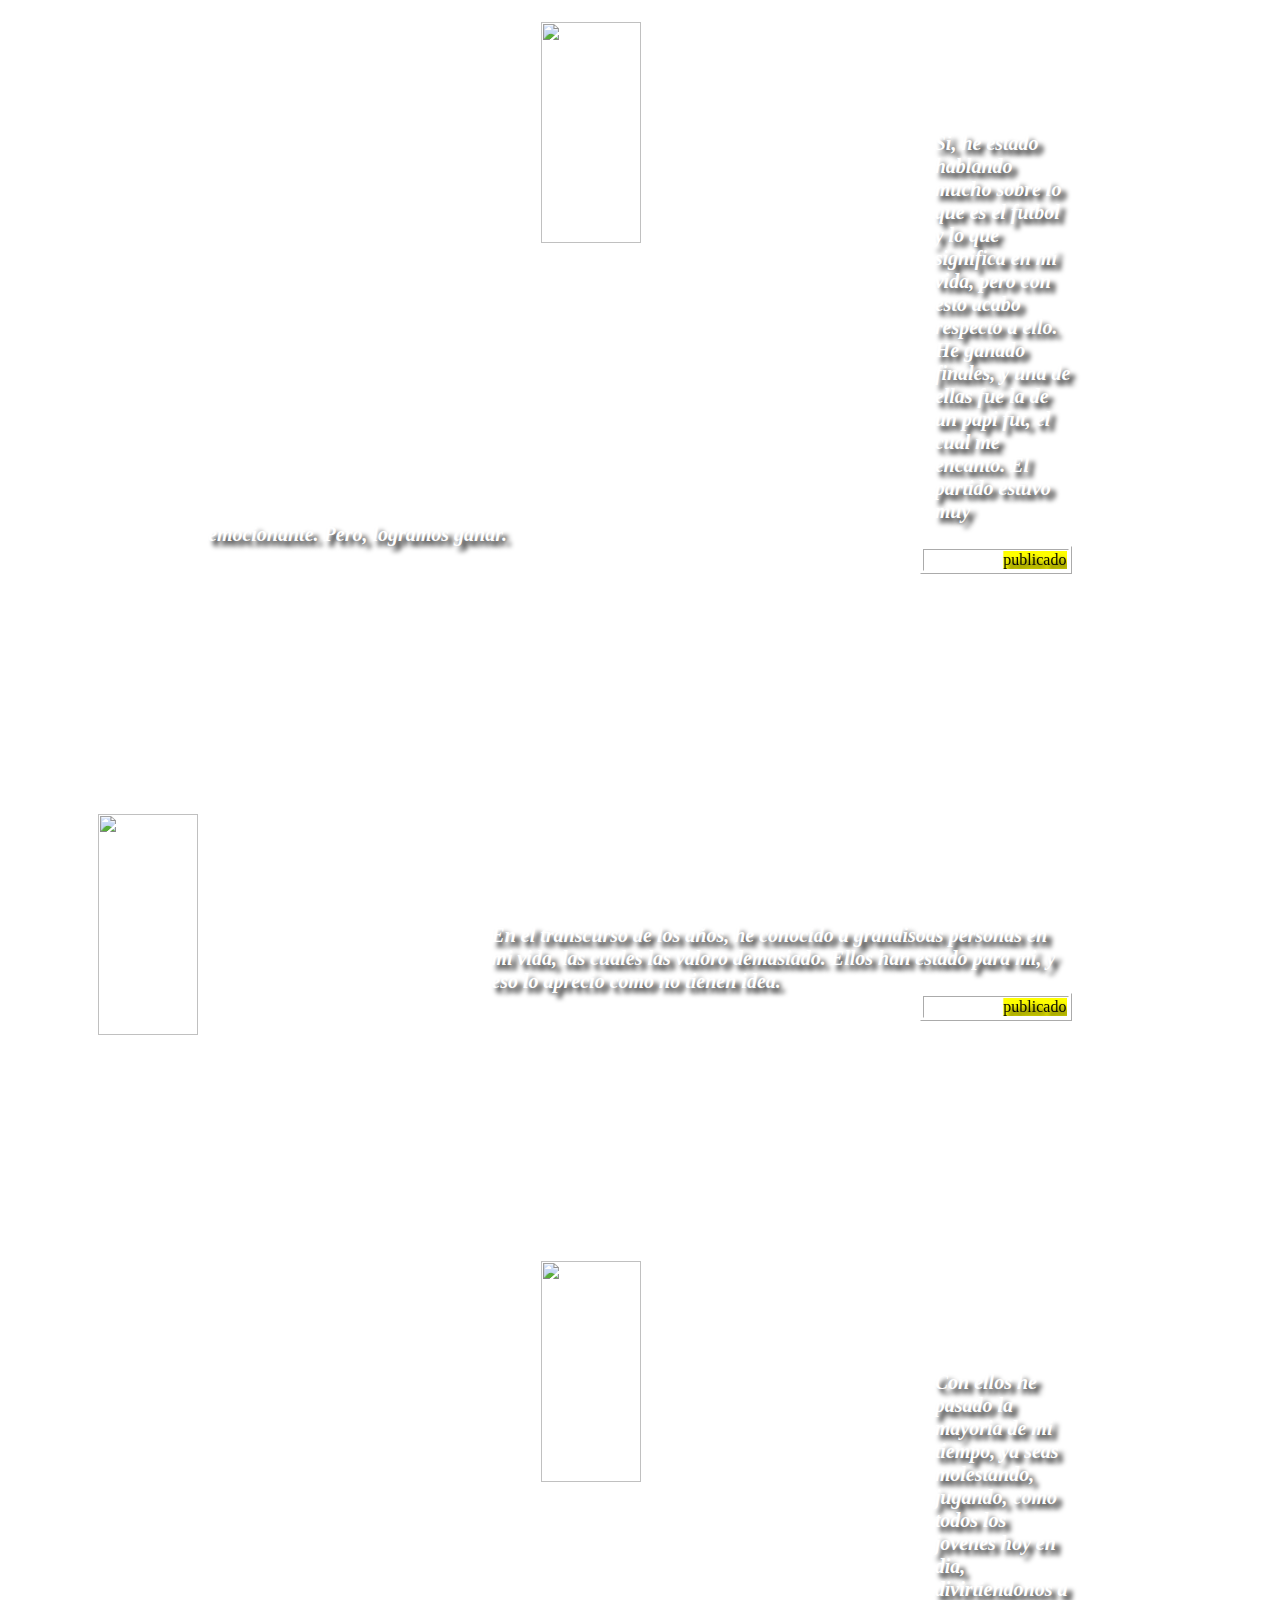
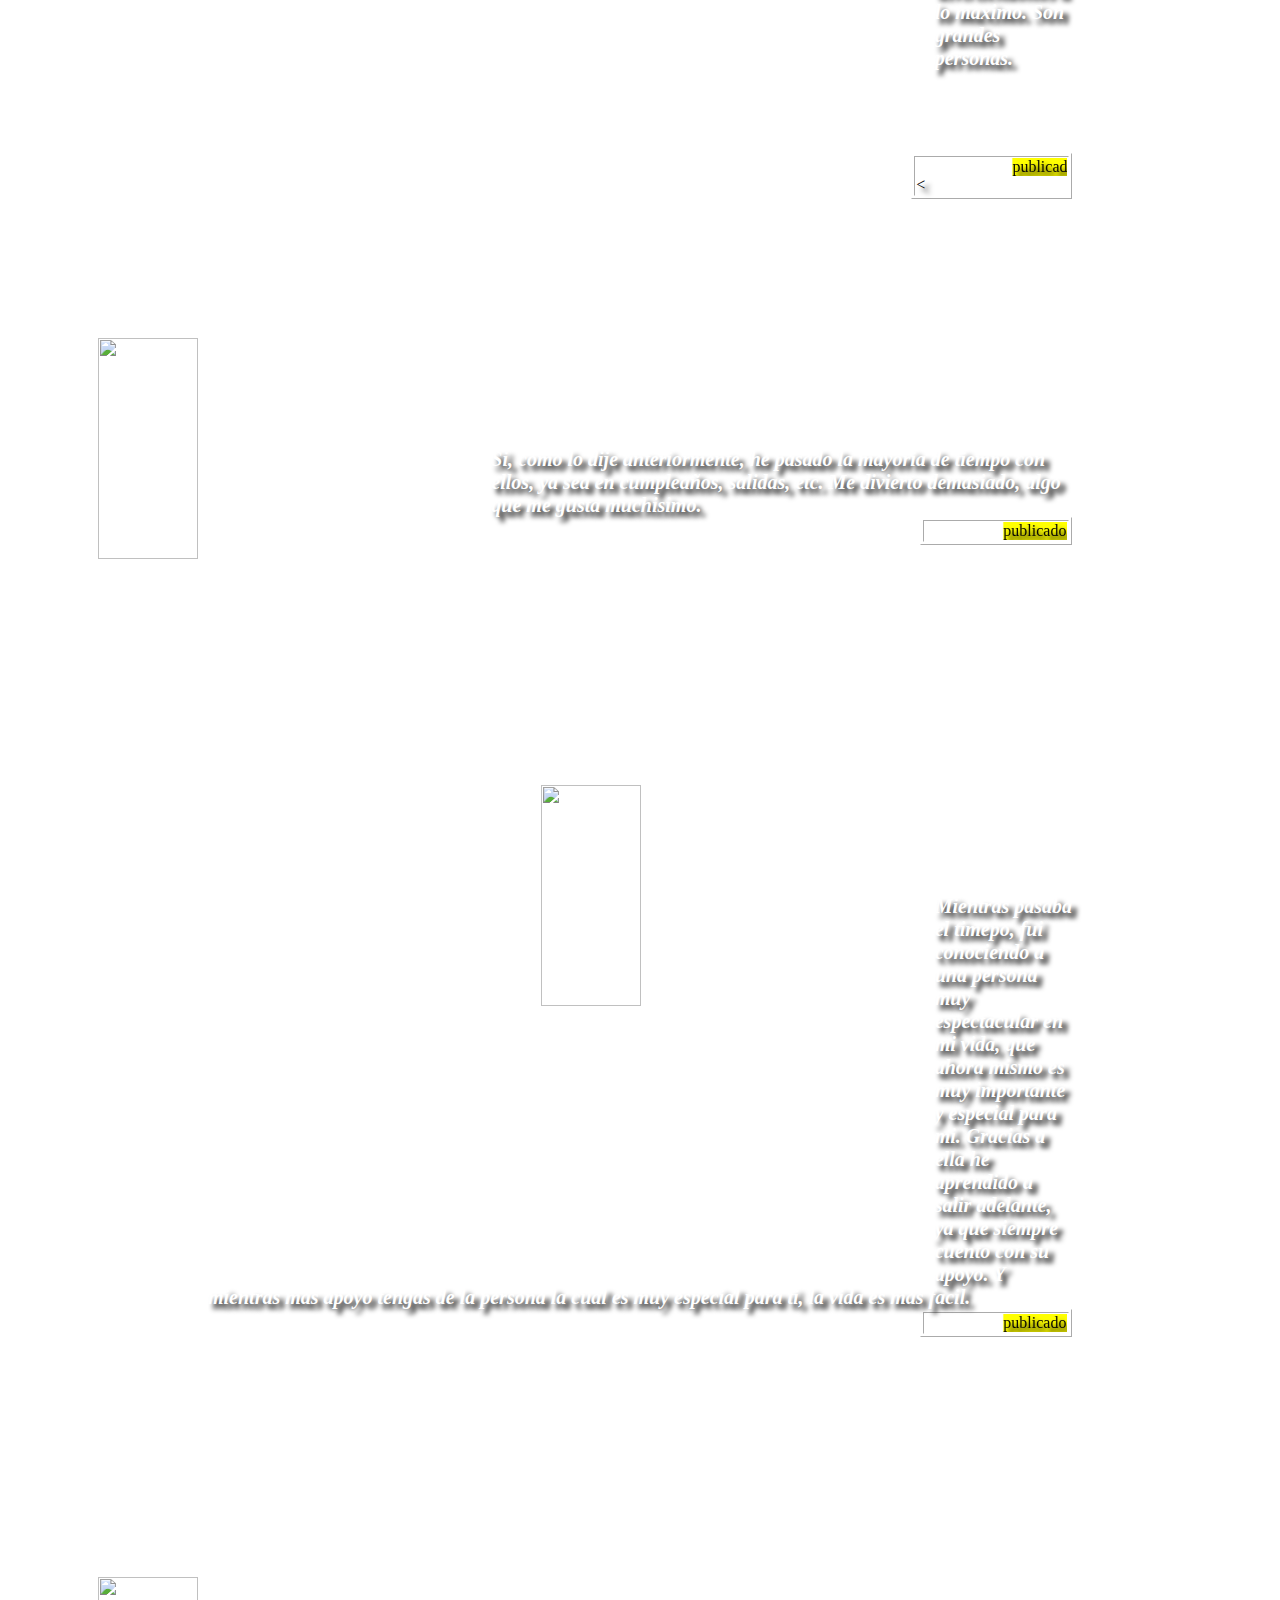
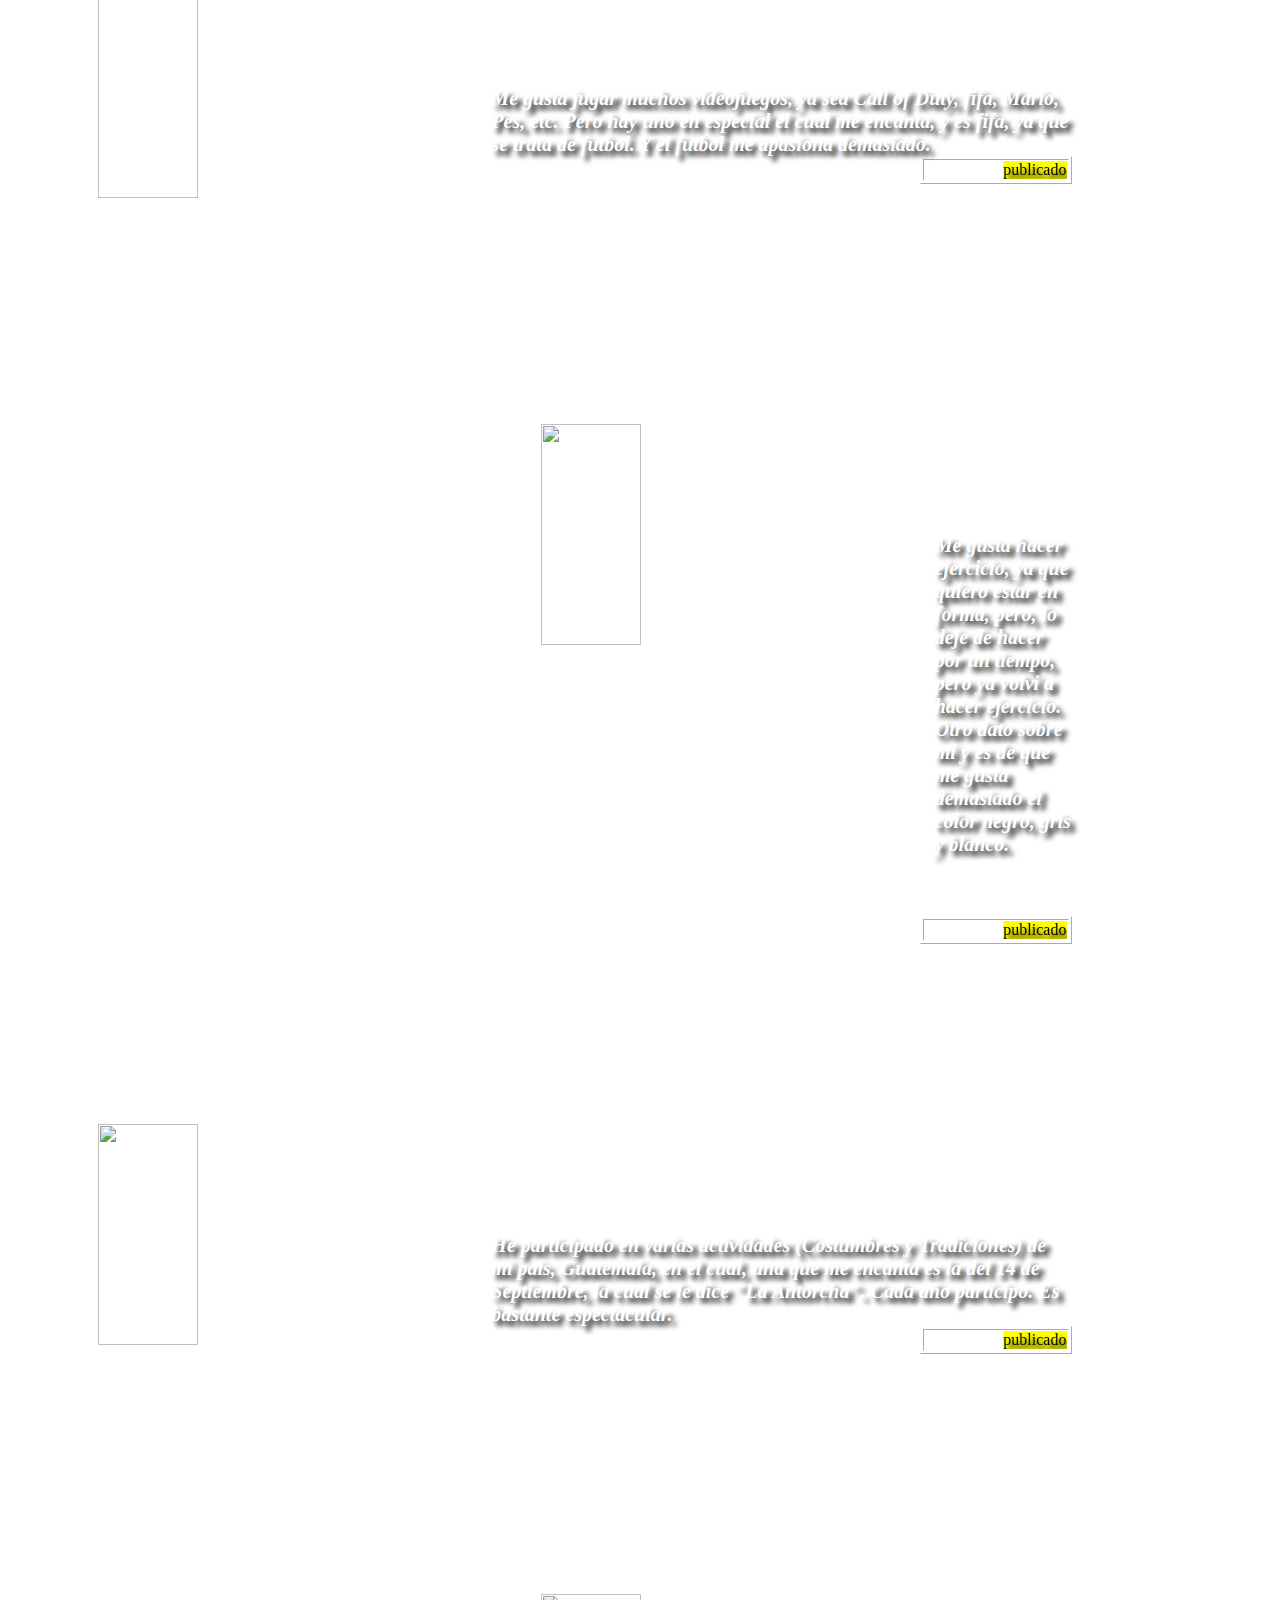
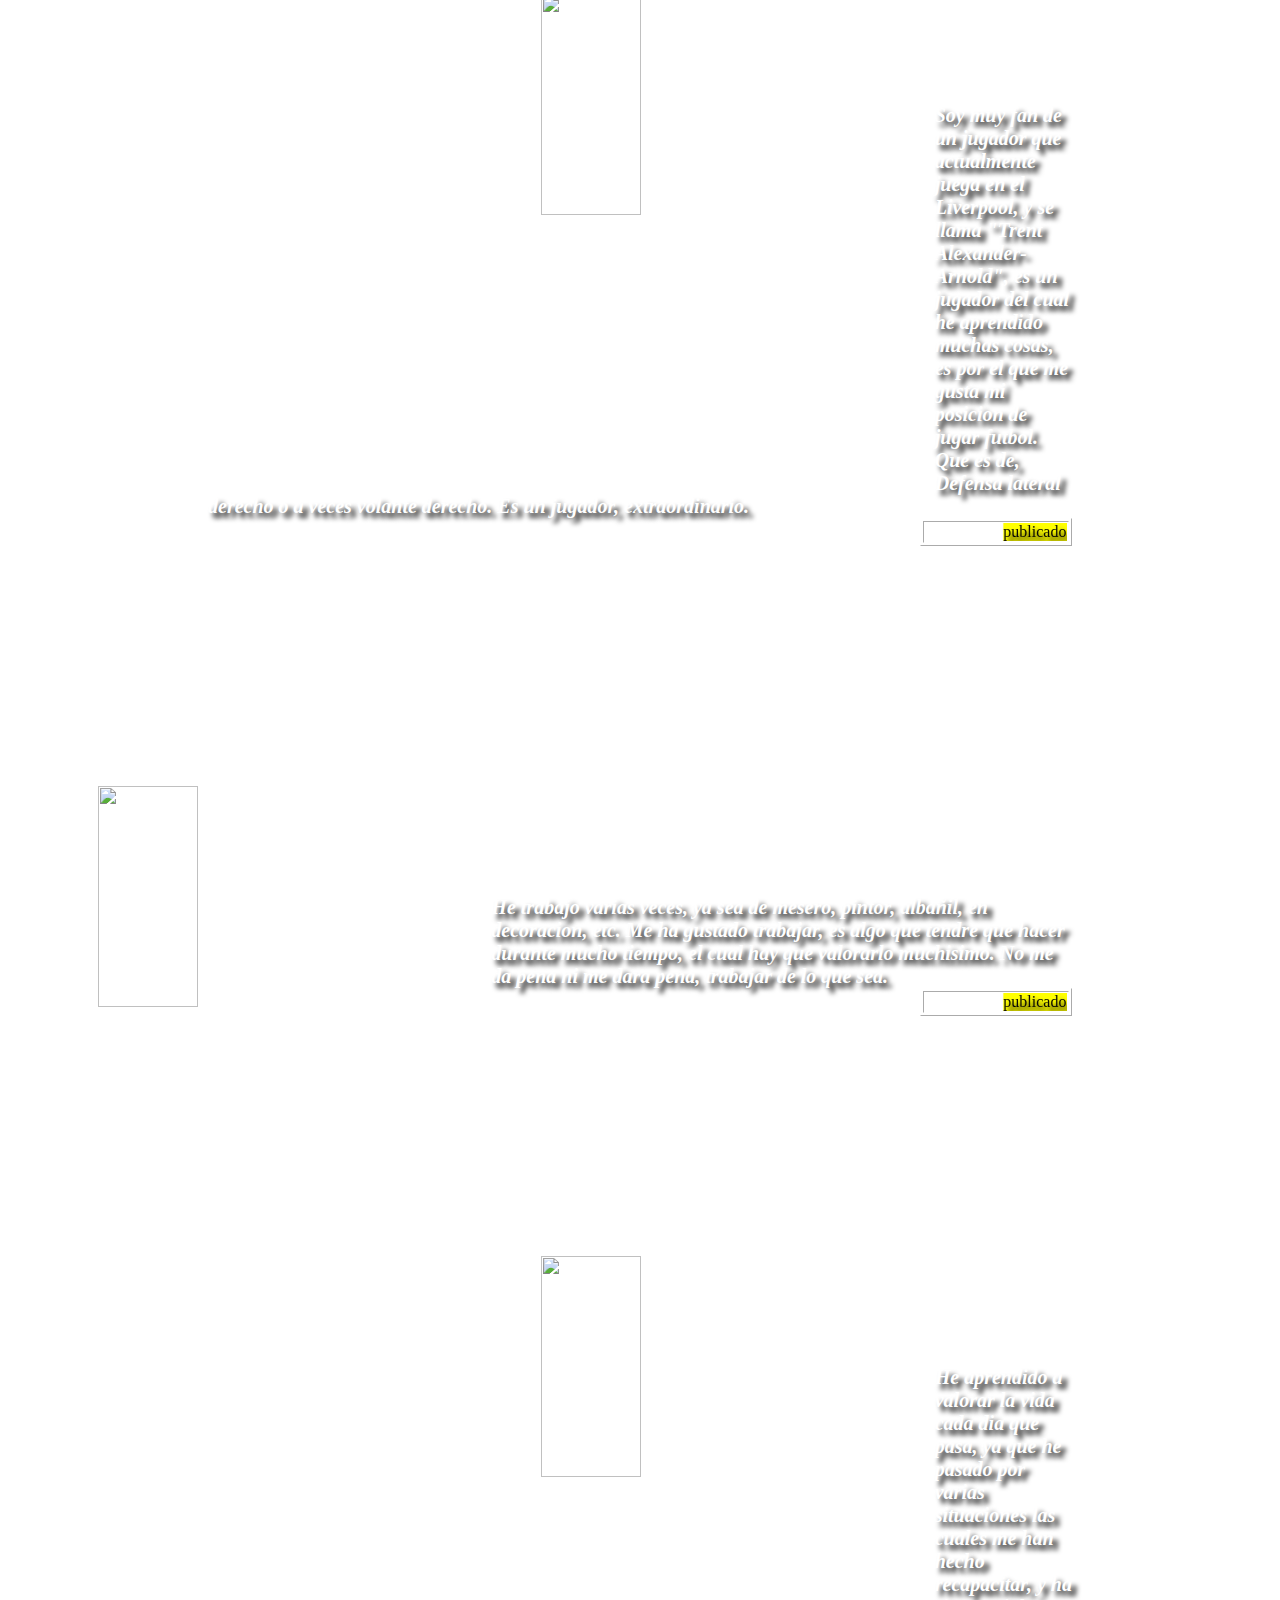
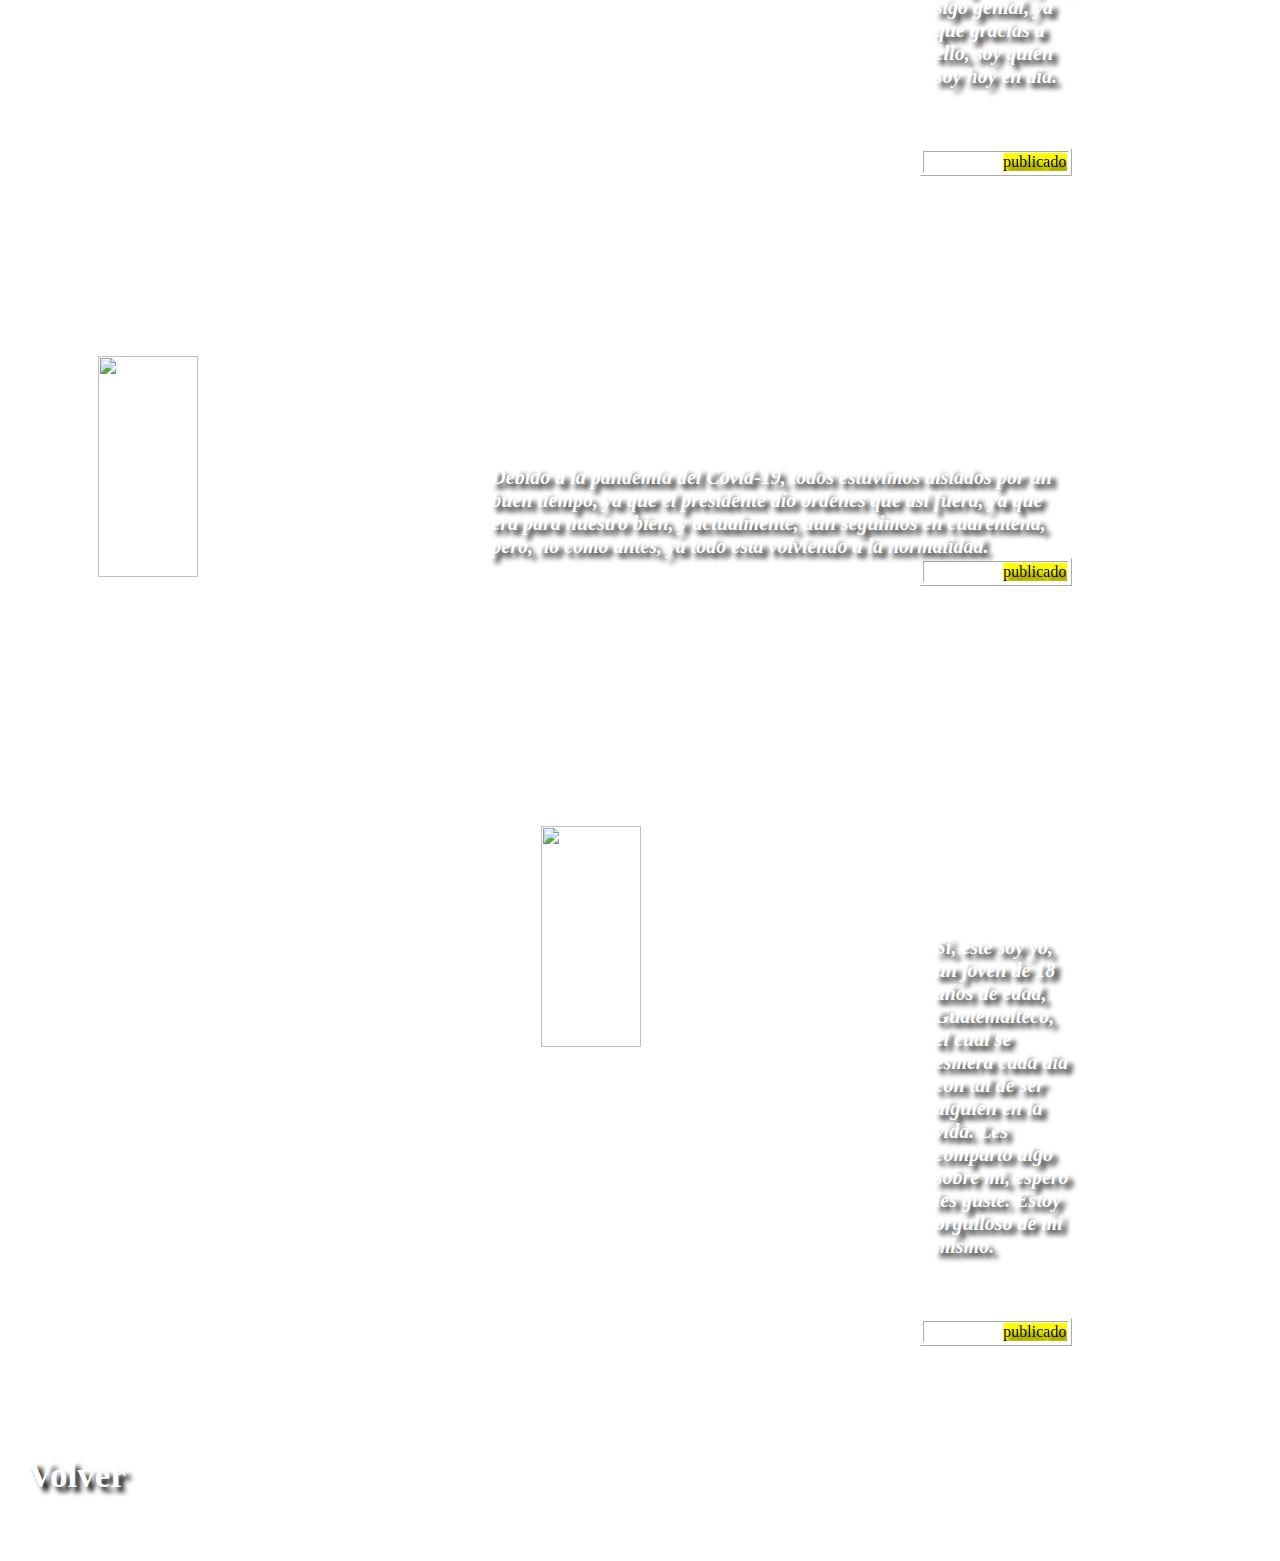
==== commit 4dc48d2a: "Tarea" ====
--- a/aboutme.html
+++ b/aboutme.html
@@ -1,199 +1,199 @@
-<html>
-	<head>
-		<title>Acerca de mi</title>
-<link rel="stylesheet"
-		  type="text/css"
-		  href="bootstrap.css"
-	      />
-		
-	</head>
-	<body>
-		<header>
-		<div class="wrapper">
-			<nav>
-		<a 
-		href="index.html">
-			Inicio
-		</a>
-		 &nbsp;
-		<a 
-		href="aboutme.html">
-			Acerca de mí 
-		</a>
-		&nbsp;
-		<a 
-		href="contact.html">
-			Contactame
-		</a></nav></div></header>
-
-		<hr></hr>
-		<div id="vida">
-
-		<h1>Mi vida</h1></div>
-		<p>
-			Este apartado se trata sobre mi vida, en el cual encontraras, algunos acontecimientos que he vivido, amigos, lugares, todo sobre mi vida, espero sea de su agrado y lo entretenga muchisimo. 
-		</p>
-		 <figure> 
-		 	<p> Esta es mi vida...</p>
-		 	<div class="marcoFoto">
-		  <img 
-		     src="imagenes/colegio.jpg" 
-		  /></div>
-		 </a>
-		<h3><figcaption><font color="white">Actualmente, estudio en el establecimiento, "Instituto Profesional de Computación", el colegio en el he estudiado todos mis básicos y mi diversificado. Es un colegio lleno de profesores con unos grandes conocimientos, lo cual me ha llevado a aprender demasiado. Considero que es el mejor colegio para mi. Desde que he estudiado mi primer año en el, todo ha sido genial, ya que he aprendido mucho, y estoy a punto de graduarme. </font></figcaption><TABLE BORDER=1>
-<TR><TD><MARQUEE><mark><time datetime="2020-09-01" pubdate>publicado 01-09-2020</time></mark></MARQUEE></TD></TR></TABLE></h3></figure>
-			 <figure> 
-			 	<div class="marcoFoto">
-			 	<img
-		     src="imagenes/equipo.jpg" />
-		 </a></div>
-		<h3><figcaption><font color="white">El colegio, crea mini torneos, los cuales siempre me apunto para poder jugar, cada año que pasa ahi estoy inscrito, ya que me gusta demasiado jugar al futbol, desde pequeño lo vengo practicando. Es un deporte muy hermoso. Gracias a el, he conocido a grandiosas personas en mi vida. </font></figcaption><TABLE BORDER=1>
-<TR><TD><MARQUEE><mark><time datetime="2020-09-01" pubdate>publicado 01-09-2020</time></mark></MARQUEE></TD></TR></TABLE></h3></figure>
-		<figure> 
-			<div class="marcoFoto">
-		  <img 
-		     src="imagenes/jugar.jpg" 
-		  /></div>
-		 </a>
-		<h3><figcaption><font color="white">He jugado en contra de varios equipos en el colegio, algunos son muy buenos y otro no casi, pero, siempre se pone emocionante. </font></figcaption><TABLE BORDER=1>
-<TR><TD><MARQUEE><mark><time datetime="2020-09-01" pubdate>publicado 01-09-2020</time></mark></MARQUEE></TD></TR></TABLE></h3></figure><br>
-		<figure> 
-			<div class="marcoFoto">
-		  <img 
-		     src="imagenes/final.jpg" />
-		 </a></div>
-		<h3><figcaption><font color="white">He jugado varias finales, y algunas las he perdido, pero, eso no me impide sentir las mismas gansa y sensaciones que provoca el futbol al jugarlo. Asi como he jugado contra varios equipos, he estado en varios equipos tambien.  </font></figcaption><TABLE BORDER=1>
-<TR><TD><MARQUEE><mark><time datetime="2020-09-01" pubdate>publicado 01-09-2020</time></mark></MARQUEE></TD></TR></TABLE></h3></figure><br>
-		<figure> 
-			<div class="marcoFoto">
-		  <img 
-		     src="imagenes/tercera.jpg" />
-		 </a></div>
-		<h3><figcaption><font color="white">Ya sea en 3ra Division, y creanme, es una sensacion increible jugar ahi, el futbol es muy diferente al de todos, sin duda, una satisfaccion en si mismo unica e inigualable.  </font></figcaption><TABLE BORDER=1>
-<TR><TD><MARQUEE><mark><time datetime="2020-09-01" pubdate>publicado 01-09-2020</time></mark></MARQUEE></TD></TR></TABLE></h3></figure><br>
-		<figure> 
-			<div class="marcoFoto">
-		  <img 
-		     src="imagenes/sub17.jpg" />
-		 </a></div>
-		<h3><figcaption><font color="white">En Sub 17, fue donde empezo todo, donde me comenzaron a dar confianza, luego me vieron y me llamaron a la 3ra Division, he pasado por muchos equipos en busca de un sueño, del cual me he propuesto desde muy pequeño, espero lograrlo.  </font></figcaption><TABLE BORDER=1>
-<TR><TD><MARQUEE><mark><time datetime="2020-09-01" pubdate>publicado 01-09-2020</time></mark></MARQUEE></TD></TR></TABLE></h3></figure><br>
-		<figure> 
-			<div class="marcoFoto">
-		  <img 
-		     src="imagenes/colonia.jpg" />
-		 </a></div>
-		<h3><figcaption><font color="white">He jugado tambien en equipos de mi colonia, no me importa el terreno en el que juegue, simplemente lo que trato es de divertirme, y lo logro. Son muy emocionantes los partidos de aca. </font></figcaption><TABLE BORDER=1>
-<TR><TD><MARQUEE><mark><time datetime="2020-09-01" pubdate>publicado 01-09-2020</time></mark></MARQUEE></TD></TR></TABLE></h3></figure><br>
-		<figure> 
-			<div class="marcoFoto">
-		  <img 
-		     src="imagenes/ganador.jpg" />
-		 </a></div>
-		<h3><figcaption><font color="white">Si, he estado hablando mucho sobre lo que es el futbol y lo que significa en mi vida, pero con esto acabo respecto a ello. He ganado finales, y una de ellas fue la de un papi fut, el cual me encanto. El partido estuvo muy emocionante. Pero, logramos ganar.  </font></figcaption><TABLE BORDER=1>
-<TR><TD><MARQUEE><mark><time datetime="2020-09-01" pubdate>publicado 01-09-2020</time></mark></MARQUEE></TD></TR></TABLE></h3></figure><br>
-		<figure> 
-			<div class="marcoFoto">
-		  <img 
-		     src="imagenes/amigos1.jpg" />
-		 </a></div>
-		<h3><figcaption><font color="white">En el transcurso de los años, he conocido a grandisoas personas en mi vida, las cuales las valoro demasiado. Ellos han estado para mi, y eso lo aprecio como no tienen idea.  </font></figcaption><TABLE BORDER=1>
-<TR><TD>
-<MARQUEE><mark><time datetime="2020-09-01" pubdate>publicado 01-09-2020</time></mark></MARQUEE></TD></TR></TABLE></h3></figure><br>
-		<figure> 
-			<div class="marcoFoto">
-		  <img 
-		     src="imagenes/grupo.jpg" />
-		 </a></div>
-		<h3><figcaption><font color="white">Con ellos he pasado la mayoria de mi tiempo, ya seas molestando, jugando, como todos los jovenes hoy en dia, divirtiendonos a lo maximo. Son grandes personas.   </font></figcaption><TABLE BORDER=1>
-<TR><TD>
-<MARQUEE><mark><time datetime="2020-09-01" pubdate>publicado 01-09-2020</time></mark></MARQUEE><</TD></TR></TABLE></h3></figure><br>
-		<figure> 
-			<div class="marcoFoto">
-		  <img 
-		     src="imagenes/cumple.jpg" />
-		 </a></div>
-		<h3><figcaption><font color="white">Si, como lo dije anteriormente, he pasado la mayoria de tiempo con ellos, ya sea en cumpleaños, salidas, etc. Me divierto demasiado, algo que me gusta muchisimo.   </font></figcaption><TABLE BORDER=1>
-<TR><TD>
-<MARQUEE><mark><time datetime="2020-09-01" pubdate>publicado 01-09-2020</time></mark></MARQUEE></TD></TR></TABLE></h3></figure><br>
-		<figure> 
-			<div class="marcoFoto">
-		  <img 
-		     src="imagenes/especial.jpg" />
-		 </a></div>
-		<h3><figcaption><font color="white">Mientras pasaba el timepo, fui conociendo a una persona muy espectacular en mi vida, que ahora mismo es muy importante y especial para mi. Gracias a ella he aprendido a salir adelante, ya que siempre cuento con su apoyo. Y mientras mas apoyo tengas de la persona la cual es muy especial para ti, la vida es mas facil.   </font></figcaption><TABLE BORDER=1>
-<TR><TD>
-<MARQUEE><mark><time datetime="2020-09-01" pubdate>publicado 01-09-2020</time></mark></MARQUEE></TD></TR></TABLE></h3></figure><br>
-		<figure> 
-			<div class="marcoFoto">
-		  <img 
-		     src="imagenes/fifa.jpg" />
-		 </a></div>
-		<h3><figcaption><font color="white">Me gusta jugar muchos videojuegos, ya sea Call of Duty, fifa, Mario, Pes, etc. Pero hay uno en especial el cual me encanta, y es fifa, ya que se trata de futbol. Y el futbol me apasiona demasiado.  </font></figcaption><TABLE BORDER=1>
-<TR><TD>
-<MARQUEE><mark><time datetime="2020-09-01" pubdate>publicado 01-09-2020</time></mark></MARQUEE></TD></TR></TABLE></h3></figure><br>
-		<figure> 
-			<div class="marcoFoto">
-		  <img 
-		     src="imagenes/ejercicio.jpg" />
-		 </a></div>
-		<h3><figcaption><font color="white">Me gusta hacer ejercicio, ya que quiero estar en forma, pero, lo deje de hacer por un tiempo, pero ya volvi a hacer ejercicio. Otro dato sobre mi y es de que me gusta demasiado el color negro, gris y blanco.  </font></figcaption><TABLE BORDER=1>
-<TR><TD>
-<MARQUEE><mark><time datetime="2020-09-01" pubdate>publicado 01-09-2020</time></mark></MARQUEE></TD></TR></TABLE></h3></figure><br>
-	<figure> 
-		<div class="marcoFoto">
-		  <img 
-		     src="imagenes/antorcha.jpg" />
-		 </a></div>
-		<h3><figcaption><font color="white">He participado en varias actividades (Costumbres y Tradiciones) de mi pais, Guatemala, en el cual, una que me encanta es la del 14 de Septiembre, la cual se le dice "La Antorcha". Cada año participo. Es bastante espectacular.  </font></figcaption><TABLE BORDER=1>
-<TR><TD>
-<MARQUEE><mark><time datetime="2020-09-01" pubdate>publicado 01-09-2020</time></mark></MARQUEE></TD></TR></TABLE></h3></figure><br>
-		<figure> 
-			<div class="marcoFoto">
-		  <img 
-		     src="imagenes/idolo.jpg" />
-		 </a></div>
-		<h3><figcaption><font color="white">Soy muy fan de un jugador que actualmente juega en el Liverpool, y se llama "Trent Alexander-Arnold", es un jugador del cual he aprendido muchas cosas, es por el que me gusta mi posicion de jugar futbol. Que es de, Defensa lateral derecho o a veces volante derecho. Es un jugador, extraordinario.  </font></figcaption><TABLE BORDER=1>
-<TR><TD>
-<MARQUEE><mark><time datetime="2020-09-01" pubdate>publicado 01-09-2020</time></mark></MARQUEE></TD></TR></TABLE></h3></figure><br>
-		<figure> 
-			<div class="marcoFoto">
-		  <img 
-		     src="imagenes/trabajo.jpeg" />
-		 </a></div>
-		<h3><figcaption><font color="white">He trabajo varias veces, ya sea de mesero, pintor, albañil, en decoracion, etc. Me ha gustado trabajar, es algo que tendre que hacer durante mucho tiempo, el cual hay que valorarlo muchisimo. No me da pena ni me dara pena, trabajar de lo que sea.  </font></figcaption><TABLE BORDER=1>
-<TR><TD>
-<MARQUEE><mark><time datetime="2020-09-01" pubdate>publicado 01-09-2020</time></mark></MARQUEE></TD></TR></TABLE></h3></figure><br>
-		<figure> 
-			<div class="marcoFoto">
-		  <img 
-		     src="imagenes/siuu.jpg" />
-		 </a></div>
-		<h3><figcaption><font color="white">He aprendido a valorar la vida cada dia que pasa, ya que he pasado por varias situaciones las cuales me han hecho recapacitar, y ha sigo genial, ya que gracias a ello, soy quien soy hoy en dia.  </font></figcaption><TABLE BORDER=1>
-<TR><TD>
-<MARQUEE><mark><time datetime="2020-09-01" pubdate>publicado 01-09-2020</time></mark></MARQUEE></TD></TR></TABLE></h3></figure><br>
-		<figure> 
-			<div class="marcoFoto">
-		  <img 
-		     src="imagenes/Pandemia.jpg" />
-		 </a></div>
-		<h3><figcaption><font color="white">Debido a la pandemia del Covid-19, todos estuvimos aislados por un buen tiempo, ya que el presidente dio ordenes que asi fuera, ya que era para nuestro bien, y actualmente, aun seguimos en cuarentena, pero, no como antes, ya todo esta volviendo a la normalidad.  </font></figcaption><TABLE BORDER=1>
-<TR><TD>
-<MARQUEE><mark><time datetime="2020-09-01" pubdate>publicado 01-09-2020</time></mark></MARQUEE></TD></TR></TABLE></h3></figure><br>
-		<figure> 
-			<div class="marcoFoto">
-		  <img 
-		     src="imagenes/yo.jpg" />
-		 </a></div>
-		<h3><figcaption><font color="white">Sí, este soy yo, un joven de 18 años de edad, Guatemalteco, el cual se esmera cada dia con tal de ser alguien en la vida. Les comparto algo sobre mi, espero les guste. Estoy orgulloso de mi mismo.  </font></figcaption><TABLE BORDER=1>
-<TR><TD>
-<MARQUEE><mark><time datetime="2020-09-01" pubdate>publicado 01-09-2020</time></mark></MARQUEE></TD></TR></TABLE></h3></figure><br>
-			<a 
-		href="#vida" align="right">
-			Volver 
-	</div></a>
-	<br><br><br>
-	<footer align="right"><small ><font size="4" color="white" > Cesar Chinchilla Derechos Reservados &copy; 2020-2021</font> </small> 
-		</footer>
-	</body>
-</html>
+<html>
+	<head>
+		<title>Acerca de mi</title>
+<link rel="stylesheet"
+		  type="text/css"
+		  href="bootstrap.css"
+	      />
+		
+	</head>
+	<body>
+		<header>
+		<div class="wrapper">
+			<nav>
+		<a 
+		href="index.html">
+			Inicio
+		</a>
+		 &nbsp;
+		<a 
+		href="aboutme.html">
+			Acerca de mí 
+		</a>
+		&nbsp;
+		<a 
+		href="contact.html">
+			Contactame
+		</a></nav></div></header>
+
+		<hr></hr>
+		<div id="vida">
+
+		<h1>Mi vida</h1></div>
+		<p>
+			Este apartado se trata sobre mi vida, en el cual encontraras, algunos acontecimientos que he vivido, amigos, lugares, todo sobre mi vida, espero sea de su agrado y lo entretenga muchisimo. 
+		</p>
+		 <figure> 
+		 	<p> Esta es mi vida...</p>
+		 	<div class="marcoFoto">
+		  <img 
+		     src="imagenes/colegio.jpg" 
+		  /></div>
+		 </a>
+		<h3><figcaption><font color="white">Actualmente, estudio en el establecimiento, "Instituto Profesional de Computación", el colegio en el he estudiado todos mis básicos y mi diversificado. Es un colegio lleno de profesores con unos grandes conocimientos, lo cual me ha llevado a aprender demasiado. Considero que es el mejor colegio para mi. Desde que he estudiado mi primer año en el, todo ha sido genial, ya que he aprendido mucho, y estoy a punto de graduarme. </font></figcaption><TABLE BORDER=1>
+<TR><TD><MARQUEE><mark><time datetime="2020-09-01" pubdate>publicado 01-09-2020</time></mark></MARQUEE></TD></TR></TABLE></h3></figure>
+			 <figure> 
+			 	<div class="marcoFoto">
+			 	<img
+		     src="imagenes/equipo.jpg" />
+		 </a></div>
+		<h3><figcaption><font color="white">El colegio, crea mini torneos, los cuales siempre me apunto para poder jugar, cada año que pasa ahi estoy inscrito, ya que me gusta demasiado jugar al futbol, desde pequeño lo vengo practicando. Es un deporte muy hermoso. Gracias a el, he conocido a grandiosas personas en mi vida. </font></figcaption><TABLE BORDER=1>
+<TR><TD><MARQUEE><mark><time datetime="2020-09-01" pubdate>publicado 01-09-2020</time></mark></MARQUEE></TD></TR></TABLE></h3></figure>
+		<figure> 
+			<div class="marcoFoto">
+		  <img 
+		     src="imagenes/jugar.jpg" 
+		  /></div>
+		 </a>
+		<h3><figcaption><font color="white">He jugado en contra de varios equipos en el colegio, algunos son muy buenos y otro no casi, pero, siempre se pone emocionante. </font></figcaption><TABLE BORDER=1>
+<TR><TD><MARQUEE><mark><time datetime="2020-09-01" pubdate>publicado 01-09-2020</time></mark></MARQUEE></TD></TR></TABLE></h3></figure><br>
+		<figure> 
+			<div class="marcoFoto">
+		  <img 
+		     src="imagenes/final.jpg" />
+		 </a></div>
+		<h3><figcaption><font color="white">He jugado varias finales, y algunas las he perdido, pero, eso no me impide sentir las mismas gansa y sensaciones que provoca el futbol al jugarlo. Asi como he jugado contra varios equipos, he estado en varios equipos tambien.  </font></figcaption><TABLE BORDER=1>
+<TR><TD><MARQUEE><mark><time datetime="2020-09-01" pubdate>publicado 01-09-2020</time></mark></MARQUEE></TD></TR></TABLE></h3></figure><br>
+		<figure> 
+			<div class="marcoFoto">
+		  <img 
+		     src="imagenes/tercera.jpg" />
+		 </a></div>
+		<h3><figcaption><font color="white">Ya sea en 3ra Division, y creanme, es una sensacion increible jugar ahi, el futbol es muy diferente al de todos, sin duda, una satisfaccion en si mismo unica e inigualable.  </font></figcaption><TABLE BORDER=1>
+<TR><TD><MARQUEE><mark><time datetime="2020-09-01" pubdate>publicado 01-09-2020</time></mark></MARQUEE></TD></TR></TABLE></h3></figure><br>
+		<figure> 
+			<div class="marcoFoto">
+		  <img 
+		     src="imagenes/sub17.jpg" />
+		 </a></div>
+		<h3><figcaption><font color="white">En Sub 17, fue donde empezo todo, donde me comenzaron a dar confianza, luego me vieron y me llamaron a la 3ra Division, he pasado por muchos equipos en busca de un sueño, del cual me he propuesto desde muy pequeño, espero lograrlo.  </font></figcaption><TABLE BORDER=1>
+<TR><TD><MARQUEE><mark><time datetime="2020-09-01" pubdate>publicado 01-09-2020</time></mark></MARQUEE></TD></TR></TABLE></h3></figure><br>
+		<figure> 
+			<div class="marcoFoto">
+		  <img 
+		     src="imagenes/colonia.jpg" />
+		 </a></div>
+		<h3><figcaption><font color="white">He jugado tambien en equipos de mi colonia, no me importa el terreno en el que juegue, simplemente lo que trato es de divertirme, y lo logro. Son muy emocionantes los partidos de aca. </font></figcaption><TABLE BORDER=1>
+<TR><TD><MARQUEE><mark><time datetime="2020-09-01" pubdate>publicado 01-09-2020</time></mark></MARQUEE></TD></TR></TABLE></h3></figure><br>
+		<figure> 
+			<div class="marcoFoto">
+		  <img 
+		     src="imagenes/ganador.jpg" />
+		 </a></div>
+		<h3><figcaption><font color="white">Si, he estado hablando mucho sobre lo que es el futbol y lo que significa en mi vida, pero con esto acabo respecto a ello. He ganado finales, y una de ellas fue la de un papi fut, el cual me encanto. El partido estuvo muy emocionante. Pero, logramos ganar.  </font></figcaption><TABLE BORDER=1>
+<TR><TD><MARQUEE><mark><time datetime="2020-09-01" pubdate>publicado 01-09-2020</time></mark></MARQUEE></TD></TR></TABLE></h3></figure><br>
+		<figure> 
+			<div class="marcoFoto">
+		  <img 
+		     src="imagenes/amigos1.jpg" />
+		 </a></div>
+		<h3><figcaption><font color="white">En el transcurso de los años, he conocido a grandisoas personas en mi vida, las cuales las valoro demasiado. Ellos han estado para mi, y eso lo aprecio como no tienen idea.  </font></figcaption><TABLE BORDER=1>
+<TR><TD>
+<MARQUEE><mark><time datetime="2020-09-01" pubdate>publicado 01-09-2020</time></mark></MARQUEE></TD></TR></TABLE></h3></figure><br>
+		<figure> 
+			<div class="marcoFoto">
+		  <img 
+		     src="imagenes/grupo.jpg" />
+		 </a></div>
+		<h3><figcaption><font color="white">Con ellos he pasado la mayoria de mi tiempo, ya seas molestando, jugando, como todos los jovenes hoy en dia, divirtiendonos a lo maximo. Son grandes personas.   </font></figcaption><TABLE BORDER=1>
+<TR><TD>
+<MARQUEE><mark><time datetime="2020-09-01" pubdate>publicado 01-09-2020</time></mark></MARQUEE><</TD></TR></TABLE></h3></figure><br>
+		<figure> 
+			<div class="marcoFoto">
+		  <img 
+		     src="imagenes/cumple.jpg" />
+		 </a></div>
+		<h3><figcaption><font color="white">Si, como lo dije anteriormente, he pasado la mayoria de tiempo con ellos, ya sea en cumpleaños, salidas, etc. Me divierto demasiado, algo que me gusta muchisimo.   </font></figcaption><TABLE BORDER=1>
+<TR><TD>
+<MARQUEE><mark><time datetime="2020-09-01" pubdate>publicado 01-09-2020</time></mark></MARQUEE></TD></TR></TABLE></h3></figure><br>
+		<figure> 
+			<div class="marcoFoto">
+		  <img 
+		     src="imagenes/especial.jpg" />
+		 </a></div>
+		<h3><figcaption><font color="white">Mientras pasaba el timepo, fui conociendo a una persona muy espectacular en mi vida, que ahora mismo es muy importante y especial para mi. Gracias a ella he aprendido a salir adelante, ya que siempre cuento con su apoyo. Y mientras mas apoyo tengas de la persona la cual es muy especial para ti, la vida es mas facil.   </font></figcaption><TABLE BORDER=1>
+<TR><TD>
+<MARQUEE><mark><time datetime="2020-09-01" pubdate>publicado 01-09-2020</time></mark></MARQUEE></TD></TR></TABLE></h3></figure><br>
+		<figure> 
+			<div class="marcoFoto">
+		  <img 
+		     src="imagenes/fifa.jpg" />
+		 </a></div>
+		<h3><figcaption><font color="white">Me gusta jugar muchos videojuegos, ya sea Call of Duty, fifa, Mario, Pes, etc. Pero hay uno en especial el cual me encanta, y es fifa, ya que se trata de futbol. Y el futbol me apasiona demasiado.  </font></figcaption><TABLE BORDER=1>
+<TR><TD>
+<MARQUEE><mark><time datetime="2020-09-01" pubdate>publicado 01-09-2020</time></mark></MARQUEE></TD></TR></TABLE></h3></figure><br>
+		<figure> 
+			<div class="marcoFoto">
+		  <img 
+		     src="imagenes/ejercicio.jpg" />
+		 </a></div>
+		<h3><figcaption><font color="white">Me gusta hacer ejercicio, ya que quiero estar en forma, pero, lo deje de hacer por un tiempo, pero ya volvi a hacer ejercicio. Otro dato sobre mi y es de que me gusta demasiado el color negro, gris y blanco.  </font></figcaption><TABLE BORDER=1>
+<TR><TD>
+<MARQUEE><mark><time datetime="2020-09-01" pubdate>publicado 01-09-2020</time></mark></MARQUEE></TD></TR></TABLE></h3></figure><br>
+	<figure> 
+		<div class="marcoFoto">
+		  <img 
+		     src="imagenes/antorcha.jpg" />
+		 </a></div>
+		<h3><figcaption><font color="white">He participado en varias actividades (Costumbres y Tradiciones) de mi pais, Guatemala, en el cual, una que me encanta es la del 14 de Septiembre, la cual se le dice "La Antorcha". Cada año participo. Es bastante espectacular.  </font></figcaption><TABLE BORDER=1>
+<TR><TD>
+<MARQUEE><mark><time datetime="2020-09-01" pubdate>publicado 01-09-2020</time></mark></MARQUEE></TD></TR></TABLE></h3></figure><br>
+		<figure> 
+			<div class="marcoFoto">
+		  <img 
+		     src="imagenes/idolo.jpg" />
+		 </a></div>
+		<h3><figcaption><font color="white">Soy muy fan de un jugador que actualmente juega en el Liverpool, y se llama "Trent Alexander-Arnold", es un jugador del cual he aprendido muchas cosas, es por el que me gusta mi posicion de jugar futbol. Que es de, Defensa lateral derecho o a veces volante derecho. Es un jugador, extraordinario.  </font></figcaption><TABLE BORDER=1>
+<TR><TD>
+<MARQUEE><mark><time datetime="2020-09-01" pubdate>publicado 01-09-2020</time></mark></MARQUEE></TD></TR></TABLE></h3></figure><br>
+		<figure> 
+			<div class="marcoFoto">
+		  <img 
+		     src="imagenes/trabajo.jpeg" />
+		 </a></div>
+		<h3><figcaption><font color="white">He trabajo varias veces, ya sea de mesero, pintor, albañil, en decoracion, etc. Me ha gustado trabajar, es algo que tendre que hacer durante mucho tiempo, el cual hay que valorarlo muchisimo. No me da pena ni me dara pena, trabajar de lo que sea.  </font></figcaption><TABLE BORDER=1>
+<TR><TD>
+<MARQUEE><mark><time datetime="2020-09-01" pubdate>publicado 01-09-2020</time></mark></MARQUEE></TD></TR></TABLE></h3></figure><br>
+		<figure> 
+			<div class="marcoFoto">
+		  <img 
+		     src="imagenes/siuu.jpg" />
+		 </a></div>
+		<h3><figcaption><font color="white">He aprendido a valorar la vida cada dia que pasa, ya que he pasado por varias situaciones las cuales me han hecho recapacitar, y ha sigo genial, ya que gracias a ello, soy quien soy hoy en dia.  </font></figcaption><TABLE BORDER=1>
+<TR><TD>
+<MARQUEE><mark><time datetime="2020-09-01" pubdate>publicado 01-09-2020</time></mark></MARQUEE></TD></TR></TABLE></h3></figure><br>
+		<figure> 
+			<div class="marcoFoto">
+		  <img 
+		     src="imagenes/Pandemia.jpg" />
+		 </a></div>
+		<h3><figcaption><font color="white">Debido a la pandemia del Covid-19, todos estuvimos aislados por un buen tiempo, ya que el presidente dio ordenes que asi fuera, ya que era para nuestro bien, y actualmente, aun seguimos en cuarentena, pero, no como antes, ya todo esta volviendo a la normalidad.  </font></figcaption><TABLE BORDER=1>
+<TR><TD>
+<MARQUEE><mark><time datetime="2020-09-01" pubdate>publicado 01-09-2020</time></mark></MARQUEE></TD></TR></TABLE></h3></figure><br>
+		<figure> 
+			<div class="marcoFoto">
+		  <img 
+		     src="imagenes/yo.jpg" />
+		 </a></div>
+		<h3><figcaption><font color="white">Sí, este soy yo, un joven de 18 años de edad, Guatemalteco, el cual se esmera cada dia con tal de ser alguien en la vida. Les comparto algo sobre mi, espero les guste. Estoy orgulloso de mi mismo.  </font></figcaption><TABLE BORDER=1>
+<TR><TD>
+<MARQUEE><mark><time datetime="2020-09-01" pubdate>publicado 01-09-2020</time></mark></MARQUEE></TD></TR></TABLE></h3></figure><br>
+			<a 
+		href="#vida" align="right">
+			Volver 
+	</div></a>
+	<br><br><br>
+	<footer align="right"><small ><font size="4" color="white" > Cesar Chinchilla Derechos Reservados &copy; 2020-2021</font> </small> 
+		</footer>
+	</body>
+</html>
